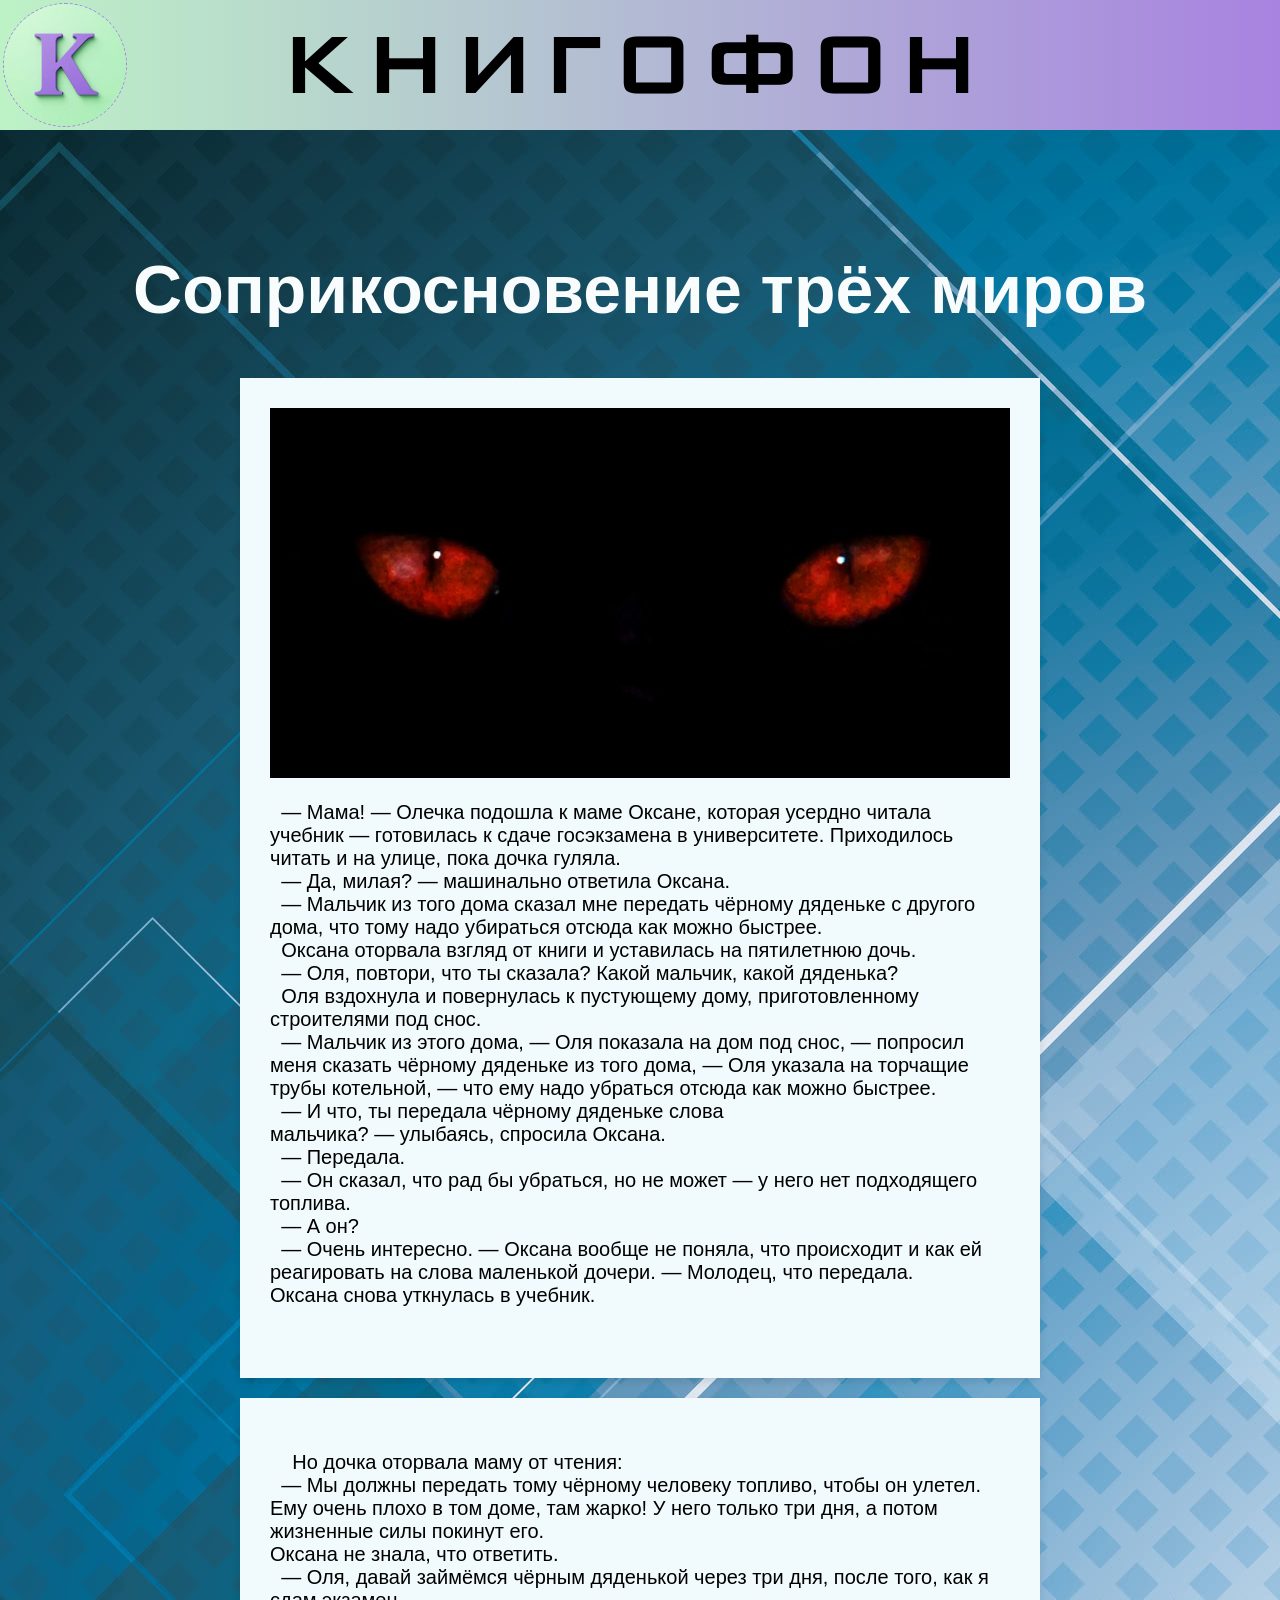
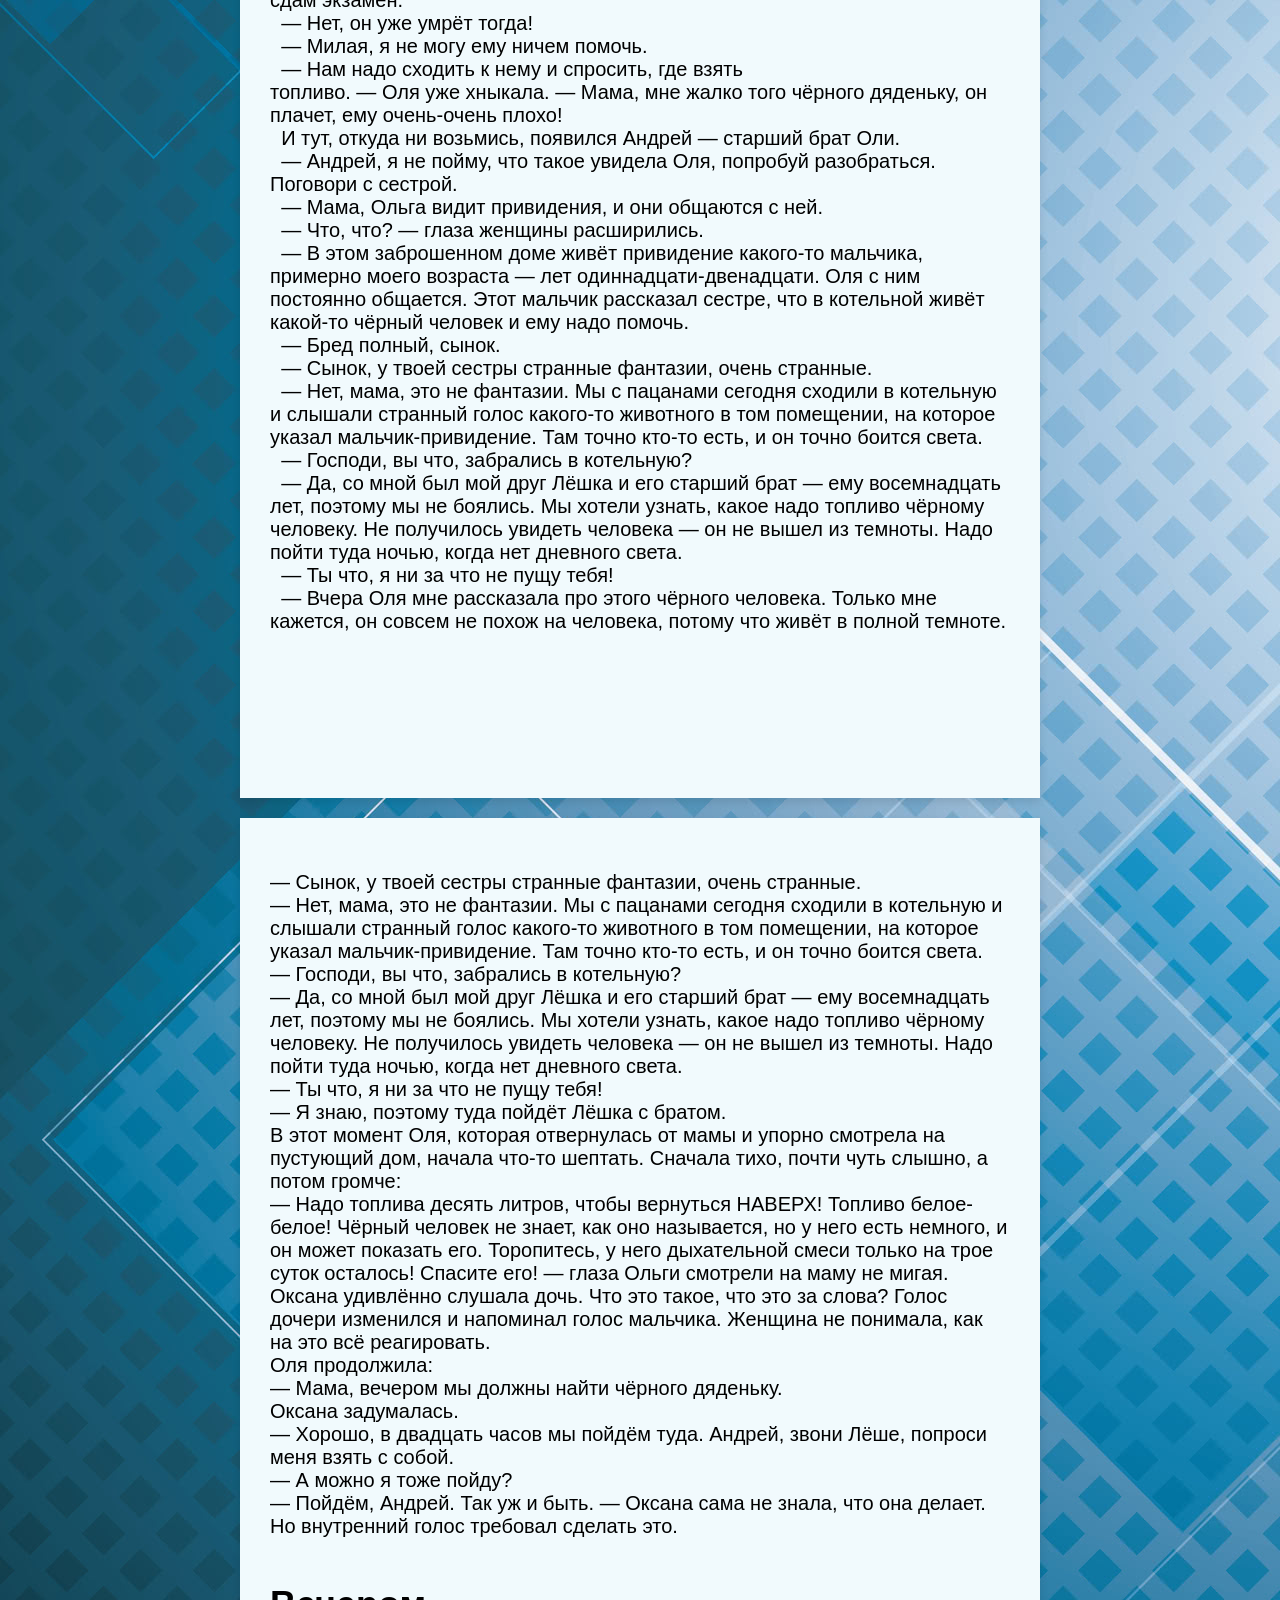
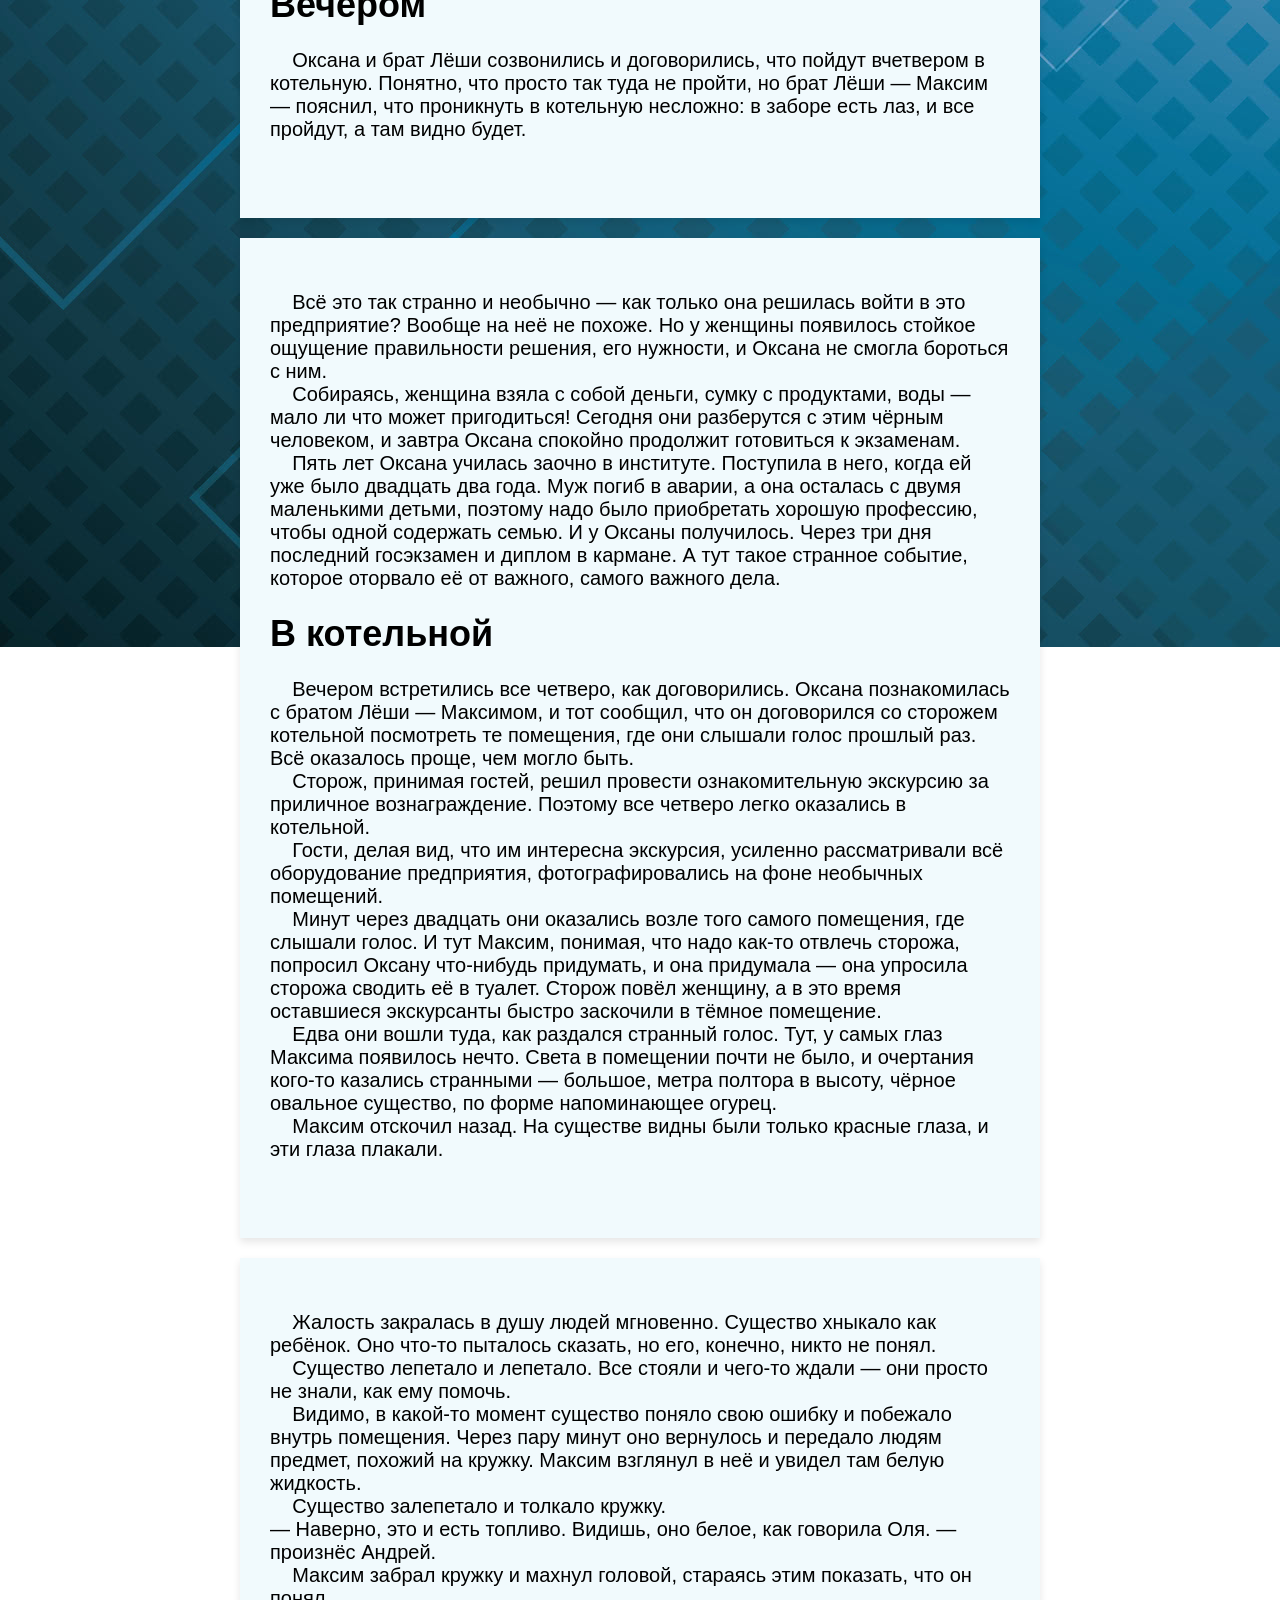
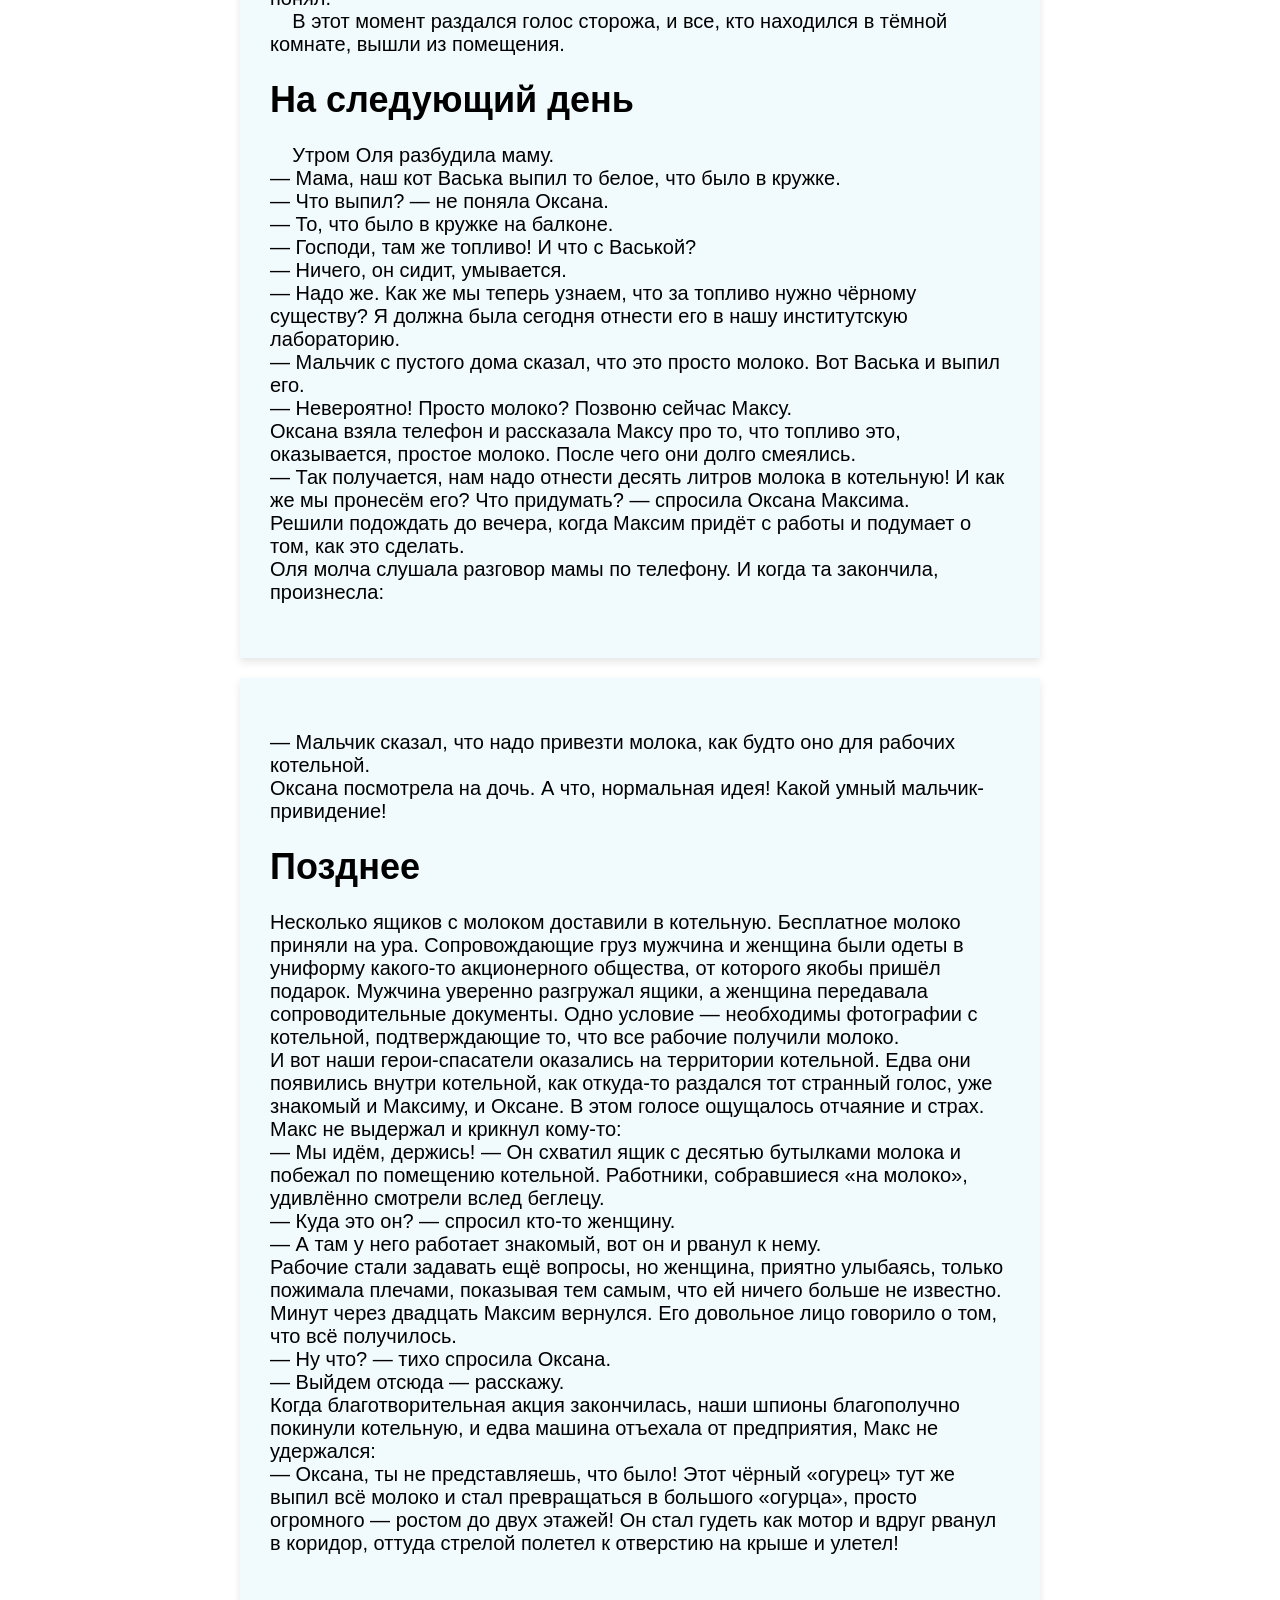
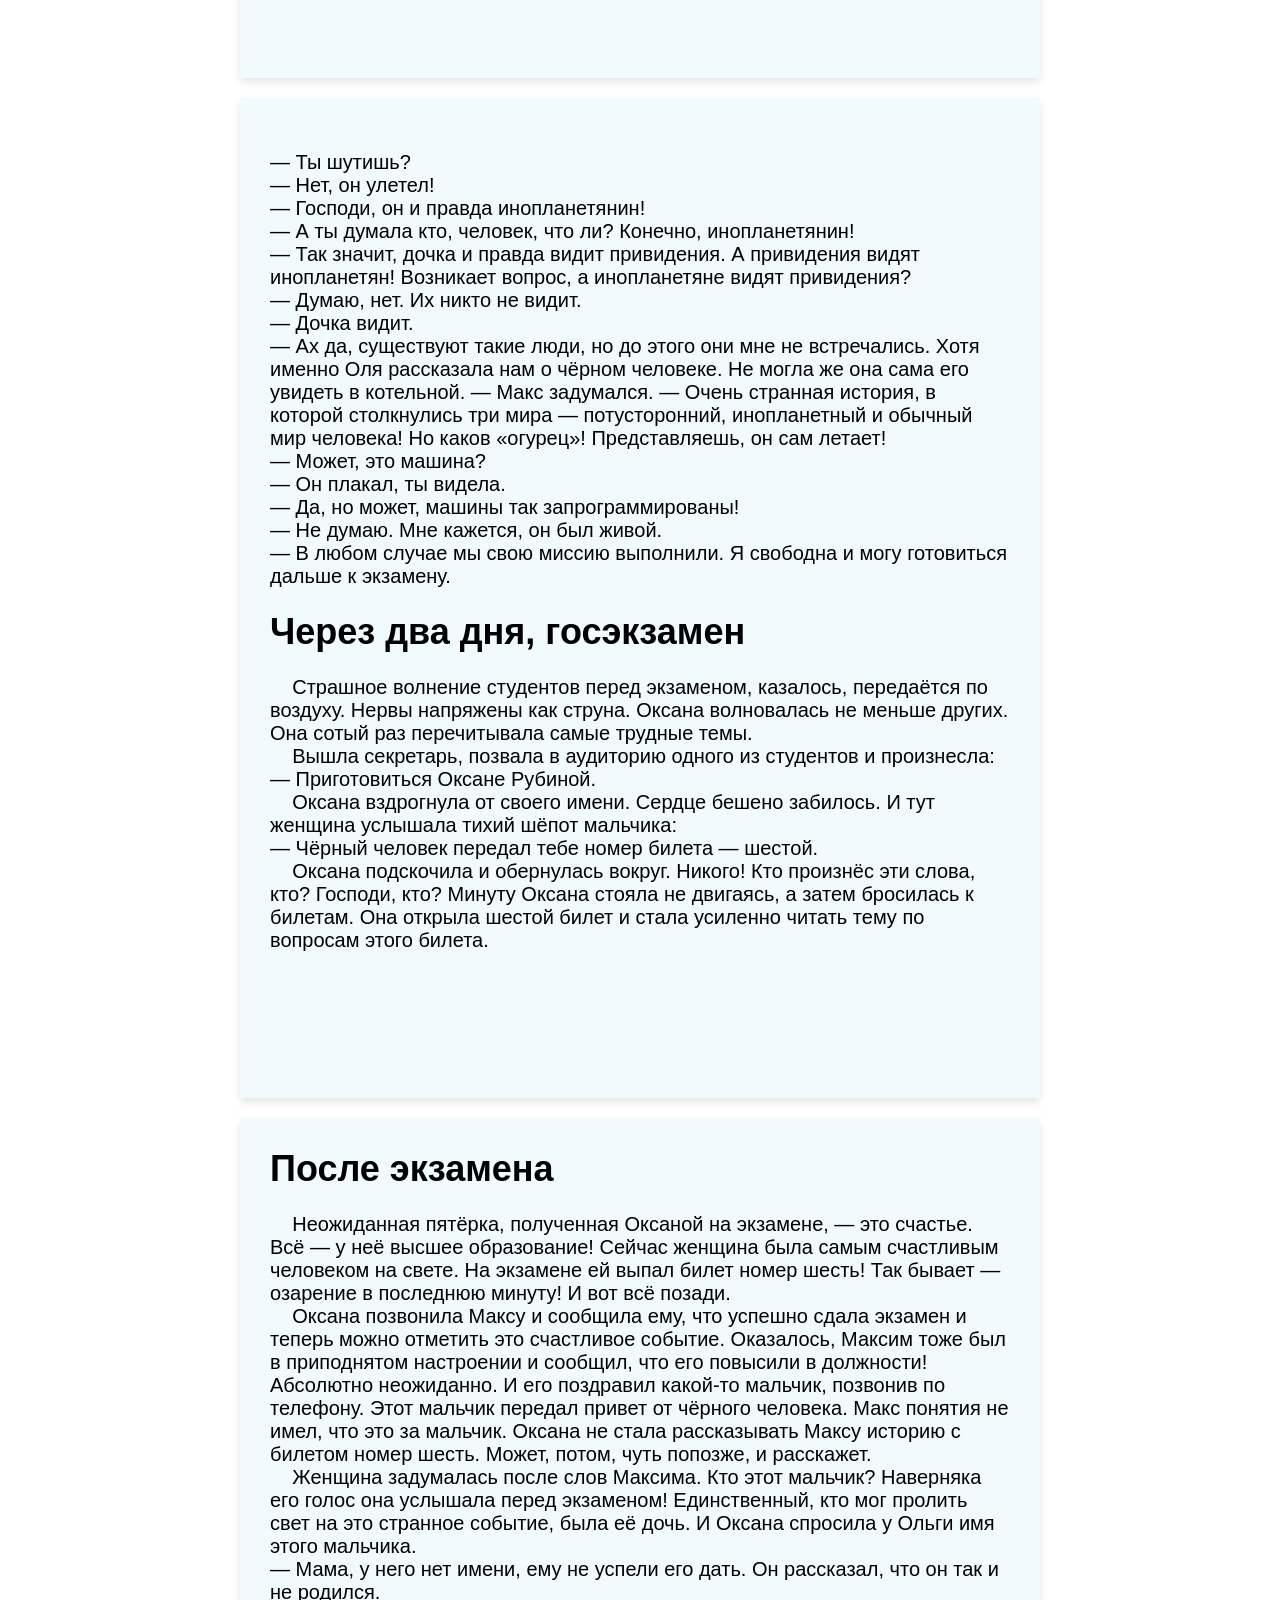
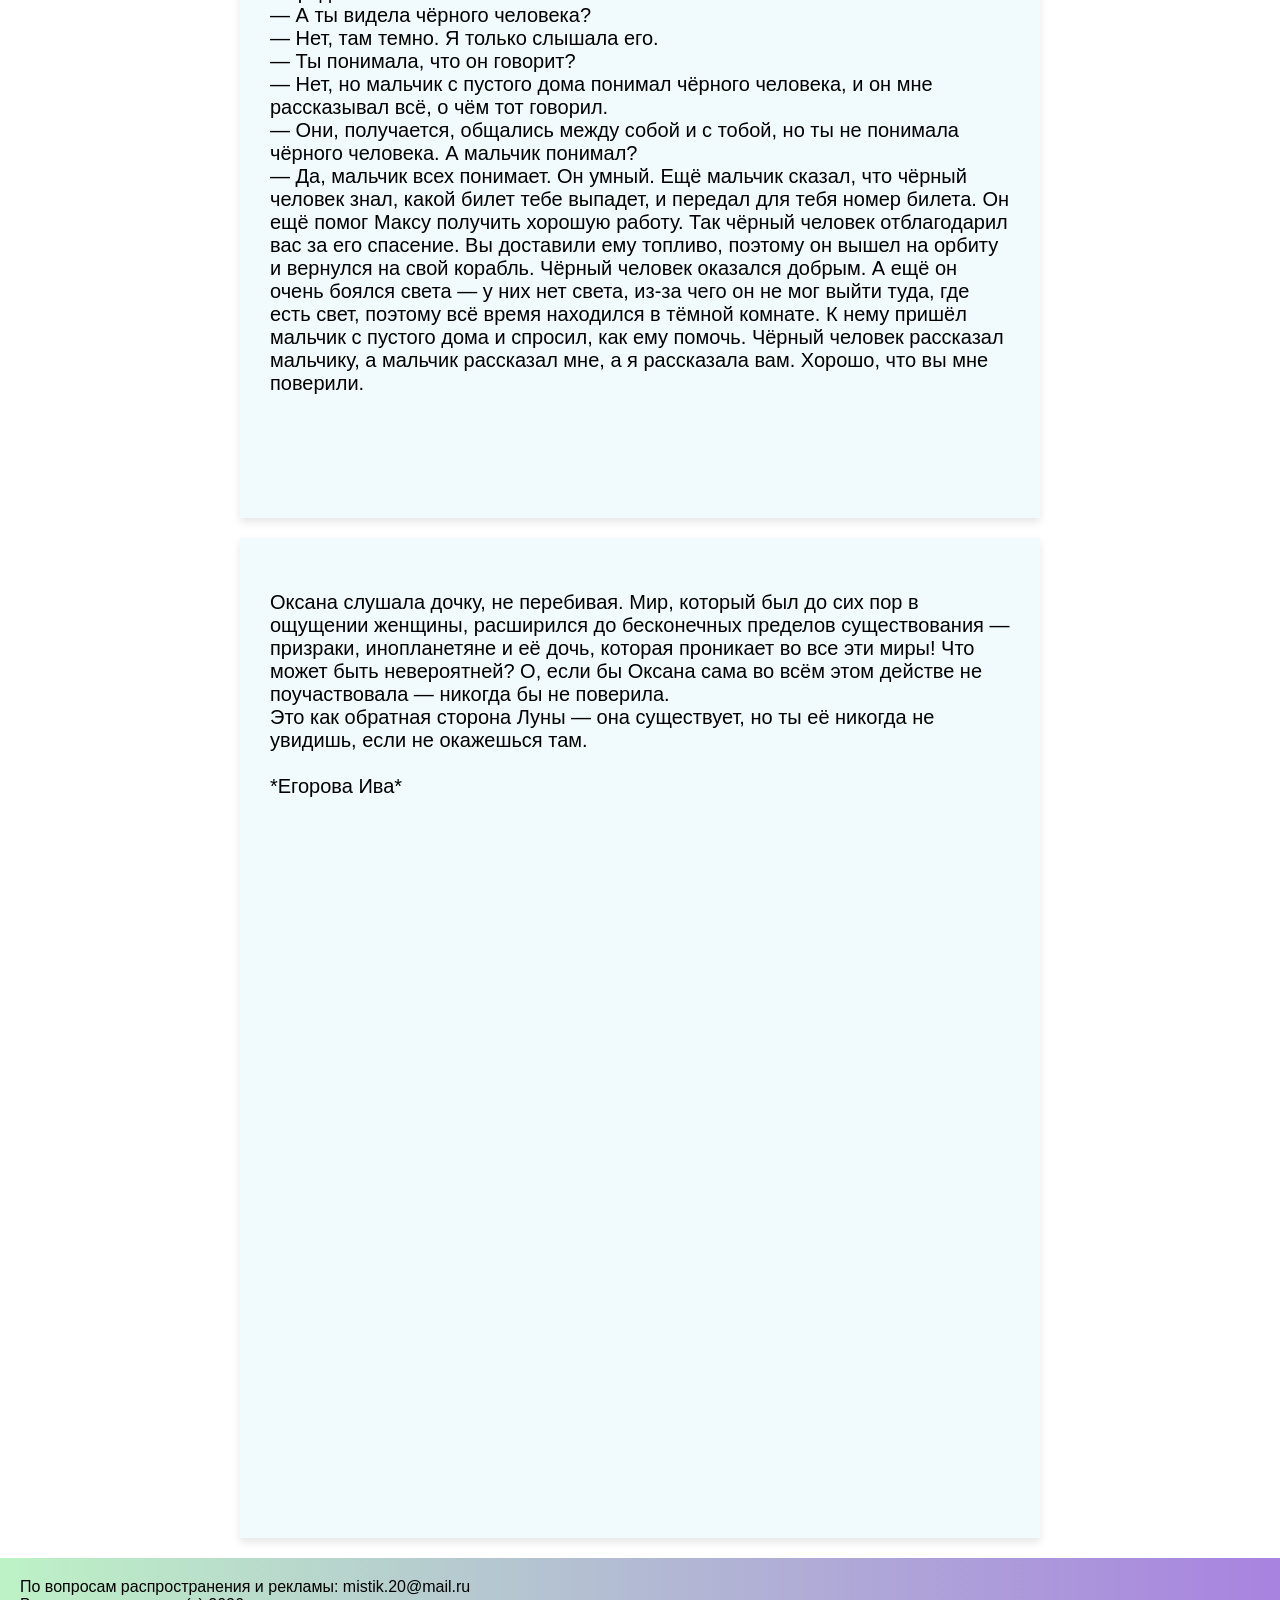
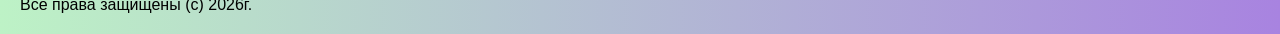
==== stolknovenie-trekh-mirov.html @ 59eca14d "Добавление рассказа тест" ====
<!doctype html>
<html lang="ru">
  <head>
    <meta charset="UTF-8" />
    <meta name="viewport" content="width=device-width, initial-scale=1.0" />
    <title>Соприкосновение трёх миров</title>
    <link rel="stylesheet" href="style.css" />
  </head>
  <body>
    <header class="header">
      <div class="container">
        <div class="header__inner">
          <img src="img/logo_k.png" alt="" class="header__inner__logo" />
          <h2 class="header__inner__h2">Книгофон</h2>
        </div>
      </div>
    </header>
    <div class="opened__book">
      <div class="container">
        <div class="opened__book__inner">
        <h2 class="quotes__header">Соприкосновение трёх миров</h2>
          <div class="opened__book__page">
                        <img src="img/eyes.jpg" alt="" />
  — Мама! — Олечка подошла к маме Оксане, которая усердно читала учебник — готовилась к сдаче госэкзамена в университете. Приходилось читать и на улице, пока дочка гуляла.
  — Да, милая? — машинально ответила Оксана.
  — Мальчик из того дома сказал мне передать чёрному дяденьке с другого дома, что тому надо убираться отсюда как можно быстрее.
  Оксана оторвала взгляд от книги и уставилась на пятилетнюю дочь.
  — Оля, повтори, что ты сказала? Какой мальчик, какой дяденька?
  Оля вздохнула и повернулась к пустующему дому, приготовленному строителями под снос.
  — Мальчик из этого дома, — Оля показала на дом под снос, — попросил меня сказать чёрному дяденьке из того дома, — Оля указала на торчащие трубы котельной, — что ему надо убраться отсюда как можно быстрее.
  — И что, ты передала чёрному дяденьке слова
мальчика? — улыбаясь, спросила Оксана.
  — Передала.
  — Он сказал, что рад бы убраться, но не может — у него нет подходящего топлива.
  — А он?
  — Очень интересно. — Оксана вообще не поняла, что происходит и как ей реагировать на слова маленькой дочери. — Молодец, что передала.
Оксана снова уткнулась в учебник.
          </div>
          <div class="opened__book__page">
    Но дочка оторвала маму от чтения:
  — Мы должны передать тому чёрному человеку топливо, чтобы он улетел. Ему очень плохо в том доме, там жарко! У него только три дня, а потом жизненные силы покинут его.
Оксана не знала, что ответить.
  — Оля, давай займёмся чёрным дяденькой через три дня, после того, как я сдам экзамен.
  — Нет, он уже умрёт тогда!
  — Милая, я не могу ему ничем помочь.
  — Нам надо сходить к нему и спросить, где взять 
топливо. — Оля уже хныкала. — Мама, мне жалко того чёрного дяденьку, он плачет, ему очень-очень плохо!
  И тут, откуда ни возьмись, появился Андрей — старший брат Оли.
  — Андрей, я не пойму, что такое увидела Оля, попробуй разобраться. Поговори с сестрой.
  — Мама, Ольга видит привидения, и они общаются с ней.
  — Что, что? — глаза женщины расширились.
  — В этом заброшенном доме живёт привидение какого-то мальчика, примерно моего возраста — лет одиннадцати-двенадцати. Оля с ним постоянно общается. Этот мальчик рассказал сестре, что в котельной живёт какой-то чёрный человек и ему надо помочь.
  — Бред полный, сынок.
  — Сынок, у твоей сестры странные фантазии, очень странные.
  — Нет, мама, это не фантазии. Мы с пацанами сегодня сходили в котельную и слышали странный голос какого-то животного в том помещении, на которое указал мальчик-привидение. Там точно кто-то есть, и он точно боится света.
  — Господи, вы что, забрались в котельную?
  — Да, со мной был мой друг Лёшка и его старший брат — ему восемнадцать лет, поэтому мы не боялись. Мы хотели узнать, какое надо топливо чёрному человеку. Не получилось увидеть человека — он не вышел из темноты. Надо пойти туда ночью, когда нет дневного света.
  — Ты что, я ни за что не пущу тебя!
  — Вчера Оля мне рассказала про этого чёрного человека. Только мне кажется, он совсем не похож на человека, потому что живёт в полной темноте.
        </div>
          <div class="opened__book__page">
— Сынок, у твоей сестры странные фантазии, очень странные.
— Нет, мама, это не фантазии. Мы с пацанами сегодня сходили в котельную и слышали странный голос какого-то животного в том помещении, на которое указал мальчик-привидение. Там точно кто-то есть, и он точно боится света.
— Господи, вы что, забрались в котельную?
— Да, со мной был мой друг Лёшка и его старший брат — ему восемнадцать лет, поэтому мы не боялись. Мы хотели узнать, какое надо топливо чёрному человеку. Не получилось увидеть человека — он не вышел из темноты. Надо пойти туда ночью, когда нет дневного света.
— Ты что, я ни за что не пущу тебя!
— Я знаю, поэтому туда пойдёт Лёшка с братом.
В этот момент Оля, которая отвернулась от мамы и упорно смотрела на пустующий дом, начала что-то шептать. Сначала тихо, почти чуть слышно, а потом громче:
— Надо топлива десять литров, чтобы вернуться НАВЕРХ! Топливо белое-белое! Чёрный человек не знает, как оно называется, но у него есть немного, и он может показать его. Торопитесь, у него дыхательной смеси только на трое суток осталось! Спасите его! — глаза Ольги смотрели на маму не мигая.
Оксана удивлённо слушала дочь. Что это такое, что это за слова? Голос дочери изменился и напоминал голос мальчика. Женщина не понимала, как на это всё реагировать.
Оля продолжила:
— Мама, вечером мы должны найти чёрного дяденьку.
Оксана задумалась.
— Хорошо, в двадцать часов мы пойдём туда. Андрей, звони Лёше, попроси меня взять с собой.
— А можно я тоже пойду?
— Пойдём, Андрей. Так уж и быть. — Оксана сама не знала, что она делает. Но внутренний голос требовал сделать это.

    <span style="font-weight: bold; font-size: 36px;">Вечером</span>
    Оксана и брат Лёши созвонились и договорились, что пойдут вчетвером в котельную. Понятно, что просто так туда не пройти, но брат Лёши — Максим — пояснил, что проникнуть в котельную несложно: в заборе есть лаз, и все пройдут, а там видно будет.
          </div>
          <div class="opened__book__page">
    Всё это так странно и необычно — как только она решилась войти в это предприятие? Вообще на неё не похоже. Но у женщины появилось стойкое ощущение правильности решения, его нужности, и Оксана не смогла бороться с ним.
    Собираясь, женщина взяла с собой деньги, сумку с продуктами, воды — мало ли что может пригодиться! Сегодня они разберутся с этим чёрным человеком, и завтра Оксана спокойно продолжит готовиться к экзаменам.
    Пять лет Оксана училась заочно в институте. Поступила в него, когда ей уже было двадцать два года. Муж погиб в аварии, а она осталась с двумя маленькими детьми, поэтому надо было приобретать хорошую профессию, чтобы одной содержать семью. И у Оксаны получилось. Через три дня последний госэкзамен и диплом в кармане. А тут такое странное событие, которое оторвало её от важного, самого важного дела.
    <span style="font-weight: bold; font-size: 36px;">В котельной</span>
    Вечером встретились все четверо, как договорились. Оксана познакомилась с братом Лёши — Максимом, и тот сообщил, что он договорился со сторожем котельной посмотреть те помещения, где они слышали голос прошлый раз. Всё оказалось проще, чем могло быть.
    Сторож, принимая гостей, решил провести ознакомительную экскурсию за приличное вознаграждение. Поэтому все четверо легко оказались в котельной.
    Гости, делая вид, что им интересна экскурсия, усиленно рассматривали всё оборудование предприятия, фотографировались на фоне необычных помещений.
    Минут через двадцать они оказались возле того самого помещения, где слышали голос. И тут Максим, понимая, что надо как-то отвлечь сторожа, попросил Оксану что-нибудь придумать, и она придумала — она упросила сторожа сводить её в туалет. Сторож повёл женщину, а в это время оставшиеся экскурсанты быстро заскочили в тёмное помещение.
    Едва они вошли туда, как раздался странный голос. Тут, у самых глаз Максима появилось нечто. Света в помещении почти не было, и очертания кого-то казались странными — большое, метра полтора в высоту, чёрное овальное существо, по форме напоминающее огурец.        
    Максим отскочил назад. На существе видны были только красные глаза, и эти глаза плакали.
        </div>
          <div class="opened__book__page">
    Жалость закралась в душу людей мгновенно. Существо хныкало как ребёнок. Оно что-то пыталось сказать, но его, конечно, никто не понял.
    Существо лепетало и лепетало. Все стояли и чего-то ждали — они просто не знали, как ему помочь.
    Видимо, в какой-то момент существо поняло свою ошибку и побежало внутрь помещения. Через пару минут оно вернулось и передало людям предмет, похожий на кружку. Максим взглянул в неё и увидел там белую жидкость.
    Существо залепетало и толкало кружку.
— Наверно, это и есть топливо. Видишь, оно белое, как говорила Оля. — произнёс Андрей.
    Максим забрал кружку и махнул головой, стараясь этим показать, что он понял.
    В этот момент раздался голос сторожа, и все, кто находился в тёмной комнате, вышли из помещения.
    <span style="font-weight: bold; font-size: 36px;">На следующий день</span>
    Утром Оля разбудила маму.
— Мама, наш кот Васька выпил то белое, что было в кружке.
— Что выпил? — не поняла Оксана.
— То, что было в кружке на балконе.
— Господи, там же топливо! И что с Васькой?
— Ничего, он сидит, умывается.
— Надо же. Как же мы теперь узнаем, что за топливо нужно чёрному существу? Я должна была сегодня отнести его в нашу институтскую лабораторию.
— Мальчик с пустого дома сказал, что это просто молоко. Вот Васька и выпил его.
— Невероятно! Просто молоко? Позвоню сейчас Максу.
Оксана взяла телефон и рассказала Максу про то, что топливо это, оказывается, простое молоко. После чего они долго смеялись.
— Так получается, нам надо отнести десять литров молока в котельную! И как же мы пронесём его? Что придумать? — спросила Оксана Максима.
Решили подождать до вечера, когда Максим придёт с работы и подумает о том, как это сделать.
Оля молча слушала разговор мамы по телефону. И когда та закончила, произнесла:
          </div>
          <div class="opened__book__page">
— Мальчик сказал, что надо привезти молока, как будто оно для рабочих котельной.
Оксана посмотрела на дочь. А что, нормальная идея! Какой умный мальчик-привидение!
    <span style="font-weight: bold; font-size: 36px;">Позднее</span>
Несколько ящиков с молоком доставили в котельную. Бесплатное молоко приняли на ура. Сопровождающие груз мужчина и женщина были одеты в униформу какого-то акционерного общества, от которого якобы пришёл подарок. Мужчина уверенно разгружал ящики, а женщина передавала сопроводительные документы. Одно условие — необходимы фотографии с котельной, подтверждающие то, что все рабочие получили молоко.
И вот наши герои-спасатели оказались на территории котельной. Едва они появились внутри котельной, как откуда-то раздался тот странный голос, уже знакомый и Максиму, и Оксане. В этом голосе ощущалось отчаяние и страх.
Макс не выдержал и крикнул кому-то:
— Мы идём, держись! — Он схватил ящик с десятью бутылками молока и побежал по помещению котельной. Работники, собравшиеся «на молоко», удивлённо смотрели вслед беглецу.
— Куда это он? — спросил кто-то женщину.
— А там у него работает знакомый, вот он и рванул к нему.
Рабочие стали задавать ещё вопросы, но женщина, приятно улыбаясь, только пожимала плечами, показывая тем самым, что ей ничего больше не известно.
Минут через двадцать Максим вернулся. Его довольное лицо говорило о том, что всё получилось.
— Ну что? — тихо спросила Оксана.
— Выйдем отсюда — расскажу.
Когда благотворительная акция закончилась, наши шпионы благополучно покинули котельную, и едва машина отъехала от предприятия, Макс не удержался:
— Оксана, ты не представляешь, что было! Этот чёрный «огурец» тут же выпил всё молоко и стал превращаться в большого «огурца», просто огромного — ростом до двух этажей! Он стал гудеть как мотор и вдруг рванул в коридор, оттуда стрелой полетел к отверстию на крыше и улетел!
          </div>
          <div class="opened__book__page">
— Ты шутишь?
— Нет, он улетел!
— Господи, он и правда инопланетянин!
— А ты думала кто, человек, что ли? Конечно, инопланетянин!
— Так значит, дочка и правда видит привидения. А привидения видят инопланетян! Возникает вопрос, а инопланетяне видят привидения?
— Думаю, нет. Их никто не видит.
— Дочка видит.
— Ах да, существуют такие люди, но до этого они мне не встречались. Хотя именно Оля рассказала нам о чёрном человеке. Не могла же она сама его увидеть в котельной. — Макс задумался. — Очень странная история, в которой столкнулись три мира — потусторонний, инопланетный и обычный мир человека! Но каков «огурец»! Представляешь, он сам летает!
— Может, это машина?
— Он плакал, ты видела.
— Да, но может, машины так запрограммированы!
— Не думаю. Мне кажется, он был живой.
— В любом случае мы свою миссию выполнили. Я свободна и могу готовиться дальше к экзамену.
    <span style="font-weight: bold; font-size: 36px;">Через два дня, госэкзамен</span>
    Страшное волнение студентов перед экзаменом, казалось, передаётся по воздуху. Нервы напряжены как струна. Оксана волновалась не меньше других. Она сотый раз перечитывала самые трудные темы.
    Вышла секретарь, позвала в аудиторию одного из студентов и произнесла:
— Приготовиться Оксане Рубиной.
    Оксана вздрогнула от своего имени. Сердце бешено забилось. И тут женщина услышала тихий шёпот мальчика:
— Чёрный человек передал тебе номер билета — шестой.
    Оксана подскочила и обернулась вокруг. Никого! Кто произнёс эти слова, кто? Господи, кто? Минуту Оксана стояла не двигаясь, а затем бросилась к билетам. Она открыла шестой билет и стала усиленно читать тему по вопросам этого билета.
          </div>
          <div class="opened__book__page">
<span style="font-weight: bold; font-size: 36px;">После экзамена</span>
    Неожиданная пятёрка, полученная Оксаной на экзамене, — это счастье. Всё — у неё высшее образование! Сейчас женщина была самым счастливым человеком на свете. На экзамене ей выпал билет номер шесть! Так бывает — озарение в последнюю минуту! И вот всё позади.
    Оксана позвонила Максу и сообщила ему, что успешно сдала экзамен и теперь можно отметить это счастливое событие. Оказалось, Максим тоже был в приподнятом настроении и сообщил, что его повысили в должности! Абсолютно неожиданно. И его поздравил какой-то мальчик, позвонив по телефону. Этот мальчик передал привет от чёрного человека. Макс понятия не имел, что это за мальчик. Оксана не стала рассказывать Максу историю с билетом номер шесть. Может, потом, чуть попозже, и расскажет.
    Женщина задумалась после слов Максима. Кто этот мальчик? Наверняка его голос она услышала перед экзаменом! Единственный, кто мог пролить свет на это странное событие, была её дочь. И Оксана спросила у Ольги имя этого мальчика.
— Мама, у него нет имени, ему не успели его дать. Он рассказал, что он так и не родился.
— А ты видела чёрного человека?
— Нет, там темно. Я только слышала его.
— Ты понимала, что он говорит?
— Нет, но мальчик с пустого дома понимал чёрного человека, и он мне рассказывал всё, о чём тот говорил.
— Они, получается, общались между собой и с тобой, но ты не понимала чёрного человека. А мальчик понимал?
— Да, мальчик всех понимает. Он умный. Ещё мальчик сказал, что чёрный человек знал, какой билет тебе выпадет, и передал для тебя номер билета. Он ещё помог Максу получить хорошую работу. Так чёрный человек отблагодарил вас за его спасение. Вы доставили ему топливо, поэтому он вышел на орбиту и вернулся на свой корабль. Чёрный человек оказался добрым. А ещё он очень боялся света — у них нет света, из-за чего он не мог выйти туда, где есть свет, поэтому всё время находился в тёмной комнате. К нему пришёл мальчик с пустого дома и спросил, как ему помочь. Чёрный человек рассказал мальчику, а мальчик рассказал мне, а я рассказала вам. Хорошо, что вы мне поверили.
          </div>
          <div class="opened__book__page">
Оксана слушала дочку, не перебивая. Мир, который был до сих пор в ощущении женщины, расширился до бесконечных пределов существования — призраки, инопланетяне и её дочь, которая проникает во все эти миры! Что может быть невероятней? О, если бы Оксана сама во всём этом действе не поучаствовала — никогда бы не поверила.
Это как обратная сторона Луны — она существует, но ты её никогда не увидишь, если не окажешься там.

*Егорова Ива*
          </div>
        </div>
      </div>
    </div>
    <footer class="footer">
      <div class="container">
        <div class="footer__inner">
          <p class="footer__p">По вопросам распространения и рекламы: mistik.20@mail.ru</p>
          <p class="footer__p">Все права защищены (c) 2026г.</p>
        </div>
      </div>
    </footer>
  </body>
</html>
---- style.css ----
* {
    box-sizing: border-box;
}
body, p, h1, h2, h3 {
    margin: 0;
}
@font-face {
    font-family: Huninn;
    src: url(fonts/Huninn-Regular.ttf);
}
@font-face {
    font-family: CBrush;
    src: url(fonts/CorrectionBrush.otf)
}
@font-face {
    font-family: Sciencegot;
    src: url(fonts/ScienceGothic-Medium.ttf);
    font-weight: normal;
}
@font-face {
    font-family: Sciencegot;
    src: url(fonts/ScienceGothic-Bold.ttf);
    font-weight: bold;
}
body {
    background-image: url(img/body_background.jpg);
    background-attachment: fixed;
    background-repeat: no-repeat;

}
:root {
    --white_color: #f1fafd;
    --text_color: rgb(54, 33, 33);
    --background_color: rgb(245,245, 245);
    --accent_green: #bdf2c6;
    --accent_violet: #a883e0;
    --accent_violet2: #d5c0f5;
}
.container {
    margin: 0 auto;
    width: 100%;
    max-width: 1300px;
}
.header__inner {
    background: linear-gradient(to right, var(--accent_green), var(--accent_violet));
    display: flex;
    align-items: center;
    height: 130px;
    margin-bottom: 60px;
    padding: 3px;
}
.header__inner::after {
    content: "";
    display: block;
    width: 128px; 
}
.header__inner img {
    height: 100%;
    border-radius: 50%;
    border: 1px dashed var(--accent_violet);
}
.header__inner__logo {
    padding: 0;
}
.header__inner__h2 {
    font-family: Sciencegot;
    text-transform: uppercase;
    font-size: 80px;
    font-weight: normal;
    letter-spacing: 15px;
    margin: 0 auto;
}
.header__main {
    background-color: var(--white_color);
    display: grid;
    grid-template-columns: 1fr 1fr; 
    grid-template-rows: 1fr 1fr;
    grid-template-areas:
        "top top" 
        "left right";
    gap: 20px;
    padding: 20px;
}
h1 {
    color: var(--text_color);
    font-size: 45px;
    font-weight: bold;
    font-family: Sciencegot, sans-serif, sans-serif;
    grid-area: top;
    margin: 0 auto;
    text-align: center;
    max-width: 900px;
}
.header__main__left {
    display: flex;
    flex-direction: column;
    text-align: left;
    padding: 10px;
    justify-content: space-around;
    gap: 10px;
}
.header__main__left-p {
    display: flex;   
    justify-content: left; 
    padding-left: 10px;
    align-items: center;
    width: 100%;
    height: 60px;
    background-color: var(--accent_violet2);
    font-size: 24px;
    font-family: Sciencegot, "Helvetica Neue", Helvetica, sans-serif;

    color: var(--text_color);
    border-radius: 10px;
}
.header__main__right {
    display: flex;
    flex-direction: column;
    align-items: center;
    justify-content: space-around;
    text-align: center;
    gap: 10px;
    padding: 10px;
}
.header__main__right-a {
    display: flex;   
    justify-content: center; 
    align-items: center;
    width: 100%;
    height: 60px;
    background-color: var(--accent_green);
    font-size: 24px;
    font-family: Sciencegot, "Helvetica Neue", Helvetica, sans-serif;
    text-decoration: none;
    color: var(--text_color);
    border-radius: 10px;
}
.header__main__right-a:hover {
    scale: 1.02;
}
/*  */
.quotes__header {
    padding: 60px 20px 20px 20px;
    font-family: huninn, sans-serif;
    font-size: 50px;
    color: rgb(249, 252, 252);
}
.quotes__inner {
    display: flex;
    justify-content: space-between;
}
.quotes__inner:last-child {
    border: none;
    padding-bottom: 60px;
}
.quotes__inner__item img {
    display: block;
    margin: 0 auto;
    margin-bottom: 20px;
    box-shadow: 0 4px 8px rgba(0, 0, 0, 0.3);
}
.quotes__inner__item {
    display: flex;
    flex-direction: column;
    max-width: 620px;
    box-shadow: 0 4px 8px rgba(0, 0, 0, 0.1);
    padding: 10px;
    background-color: var(--white_color);
    white-space: pre-wrap;
    word-wrap: break-word;
    font-family: huninn, sans-serif;
    font-size: 20px;
}
.qoute__p {
    margin-bottom: 20px;
    padding-left: 5px;
    font-family: huninn, sans-serif;
    font-size: 25px;
}
/*  */
.footer__inner {
    padding: 20px;
    background: linear-gradient(to right,var(--accent_green), var(--accent_violet));
}
.footer__p {
    font-family: huninn, sans-serif;
}
/*  */
.opened__book {
}
.opened__book__inner {
    margin: 0 auto;
    display: flex;
    flex-direction: column;

}
.opened__book__inner h2 {
    margin: 0 auto;
    margin-bottom: 30px;
    font-size: 68px;
    align-self: center;
}
.opened__book__page {
    margin: 0 auto;
    margin-bottom: 20px;
    display: flex;
    flex-direction: column;
    width: 100%;
    max-width: 800px;
    height: 1000px;
    box-shadow: 0 4px 8px rgba(0, 0, 0, 0.1);
    padding: 30px;
    background-color: var(--white_color);
    white-space: pre-wrap;
    word-wrap: break-word;
    font-family: huninn, sans-serif;
    font-size: 20px;

}
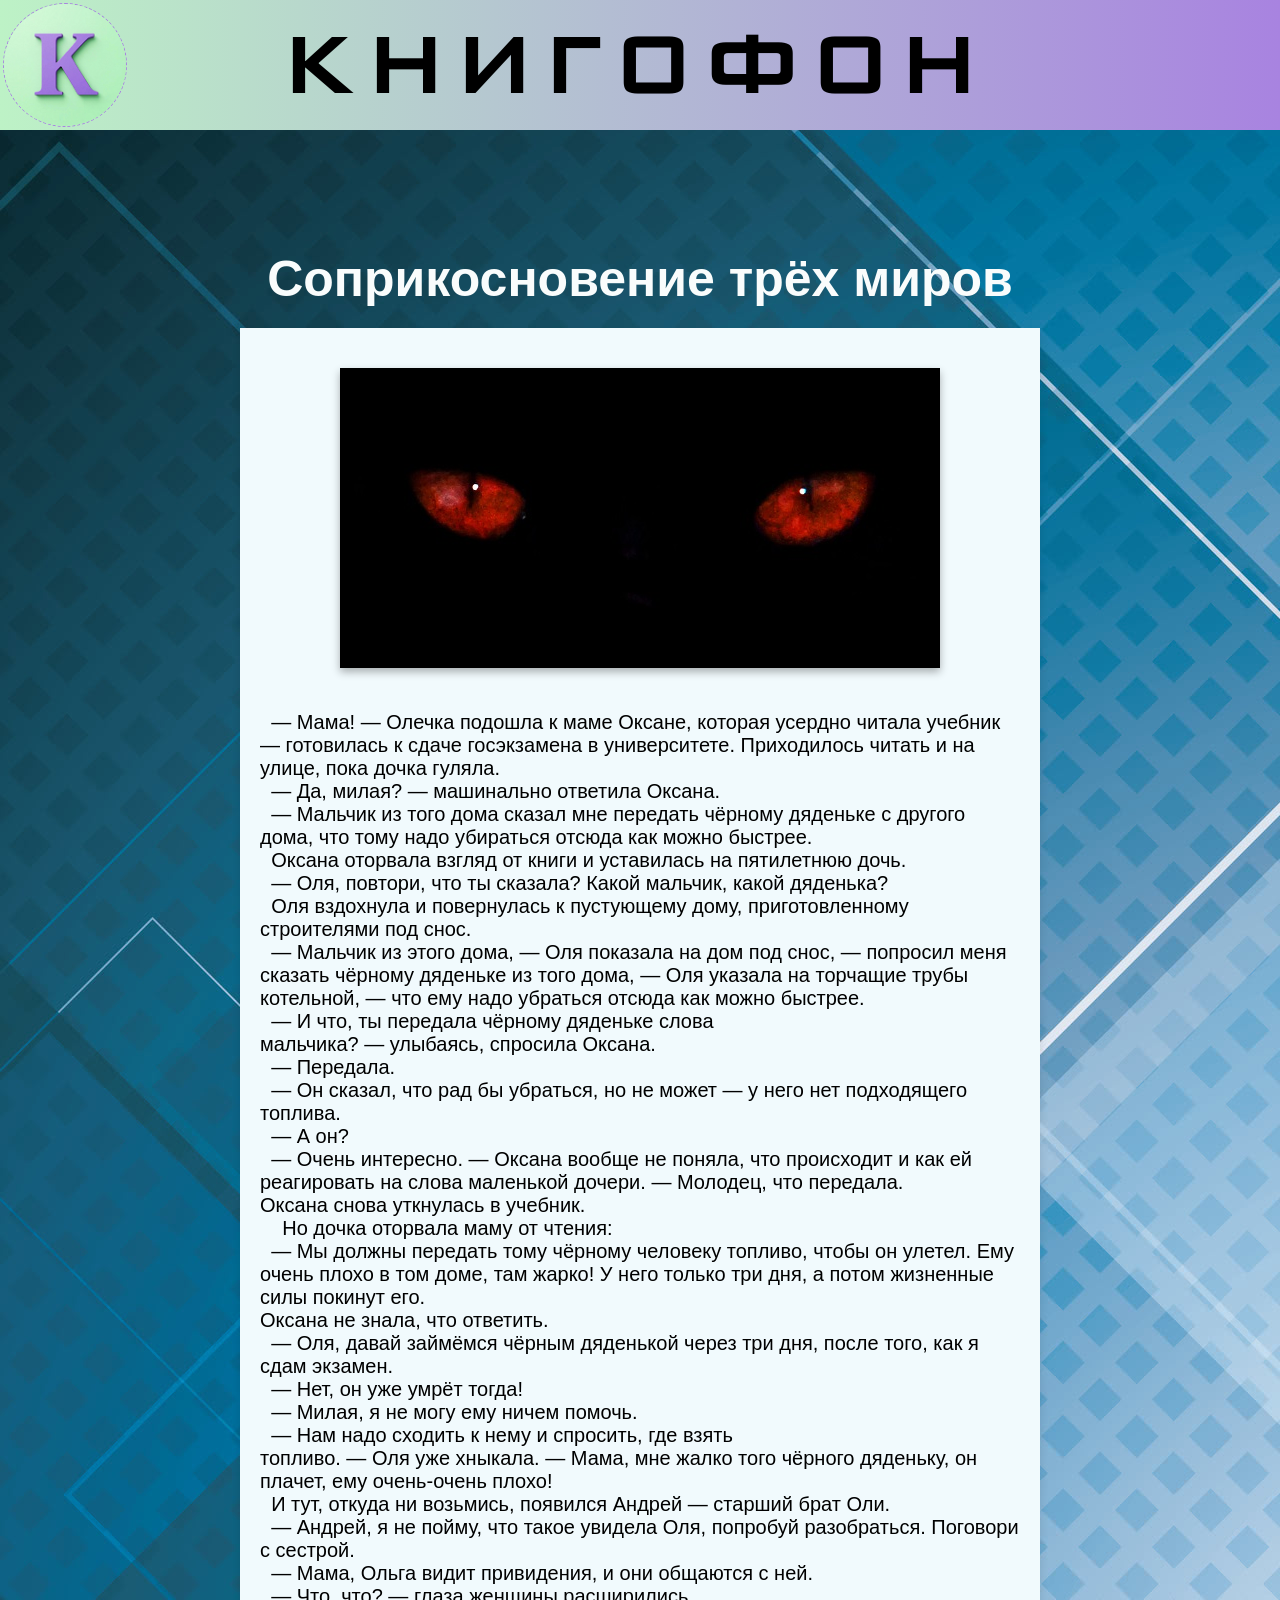
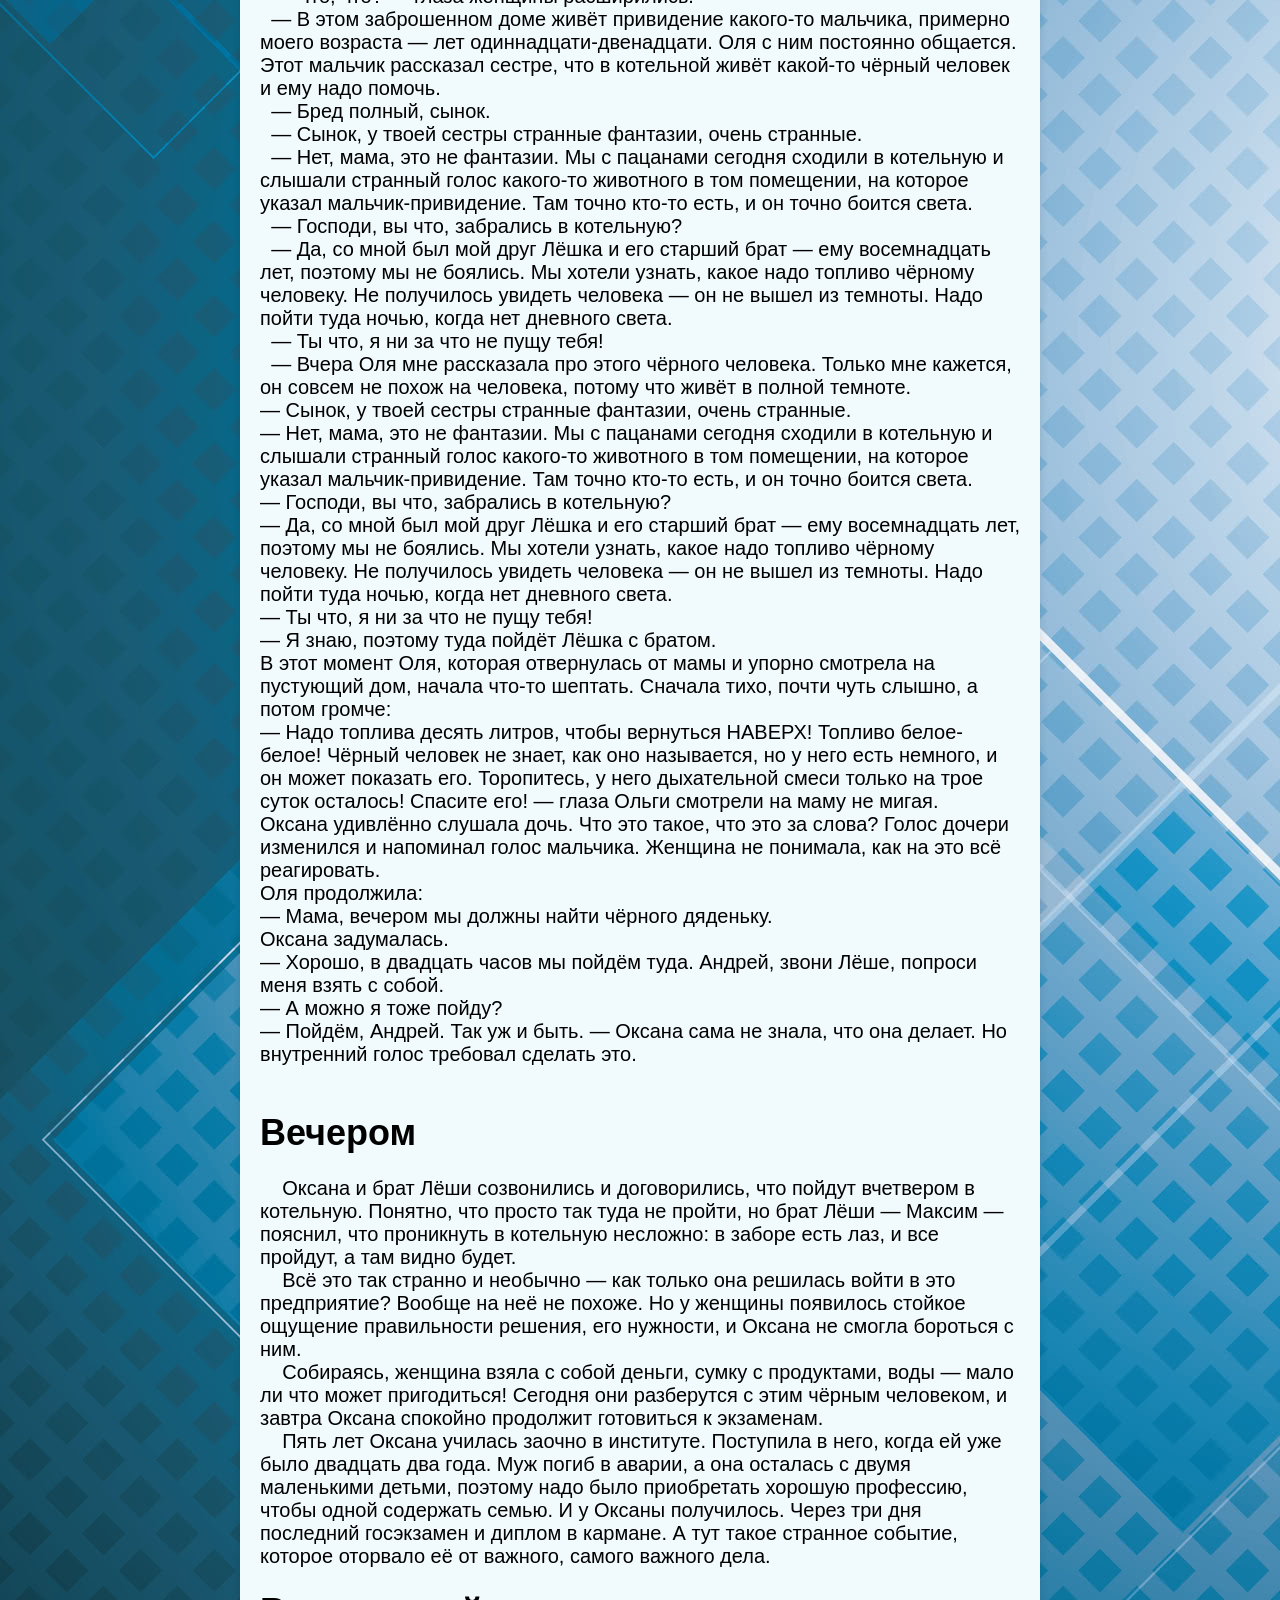
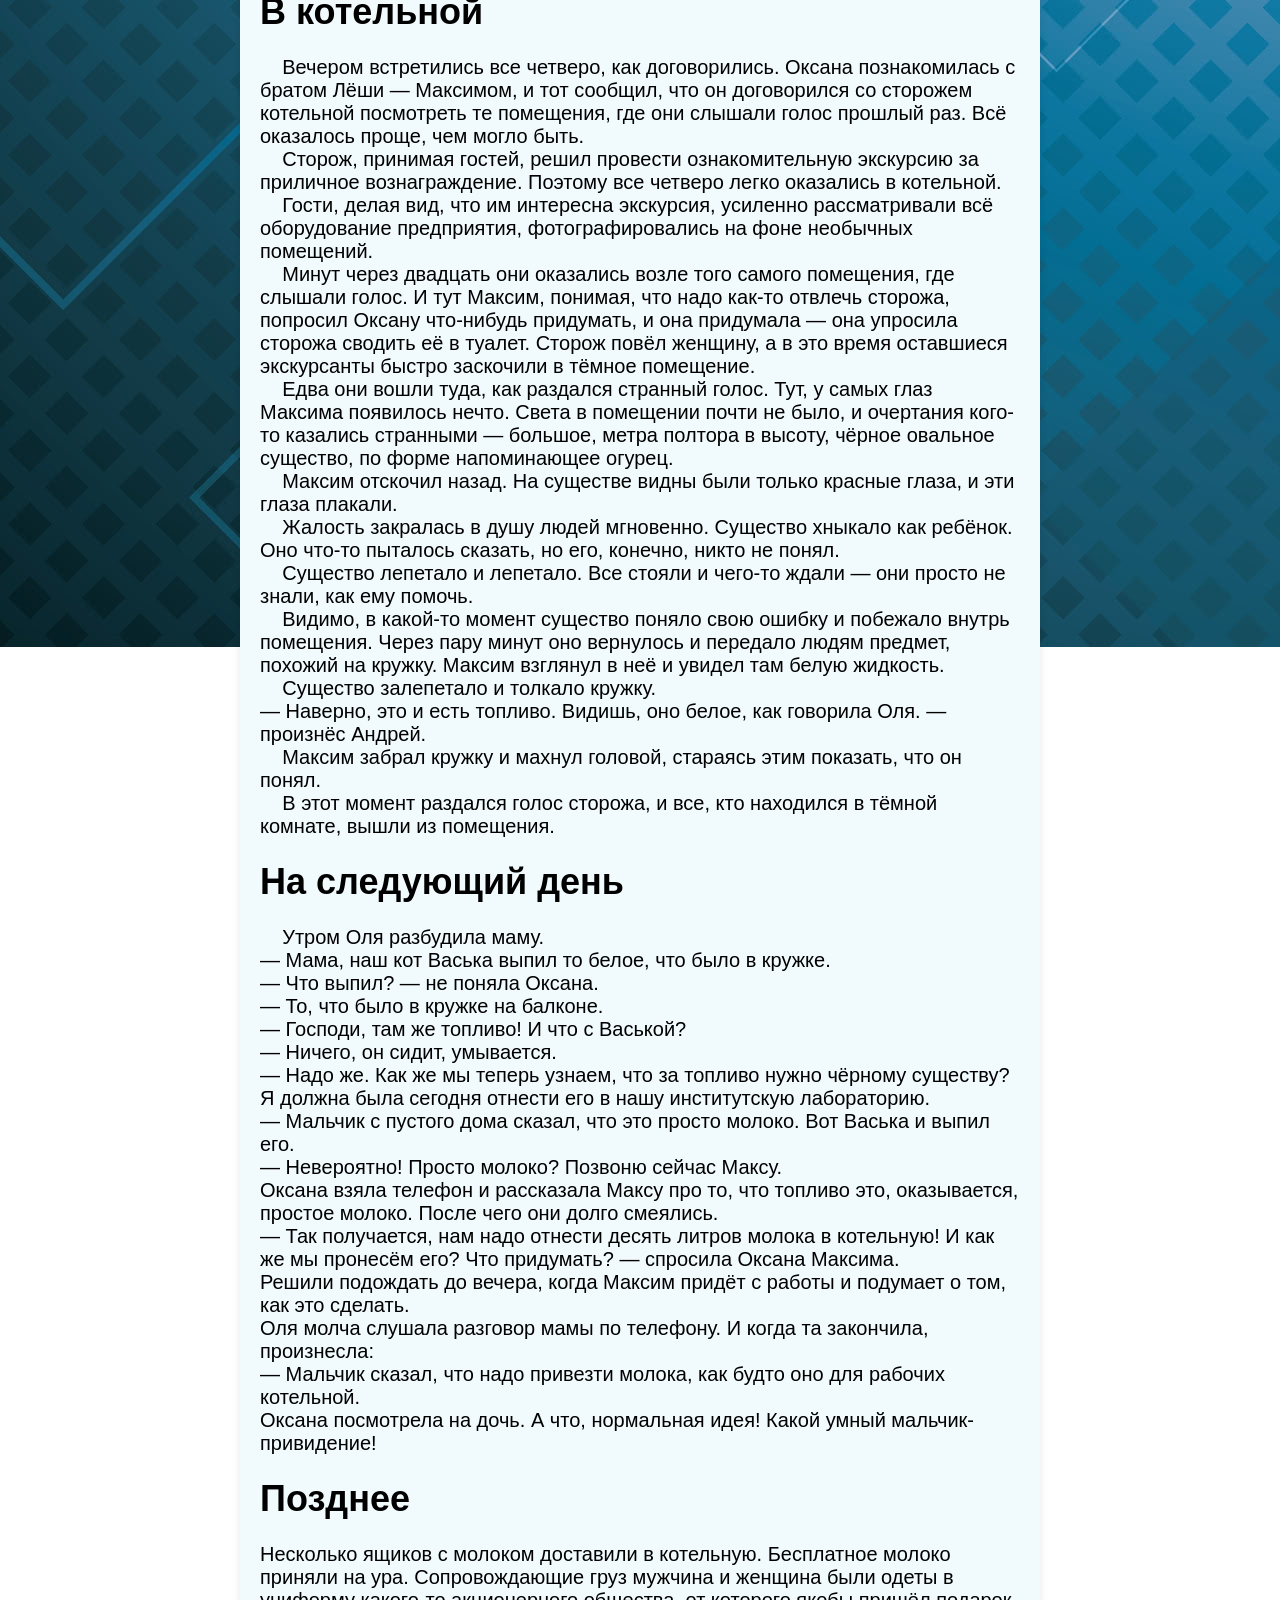
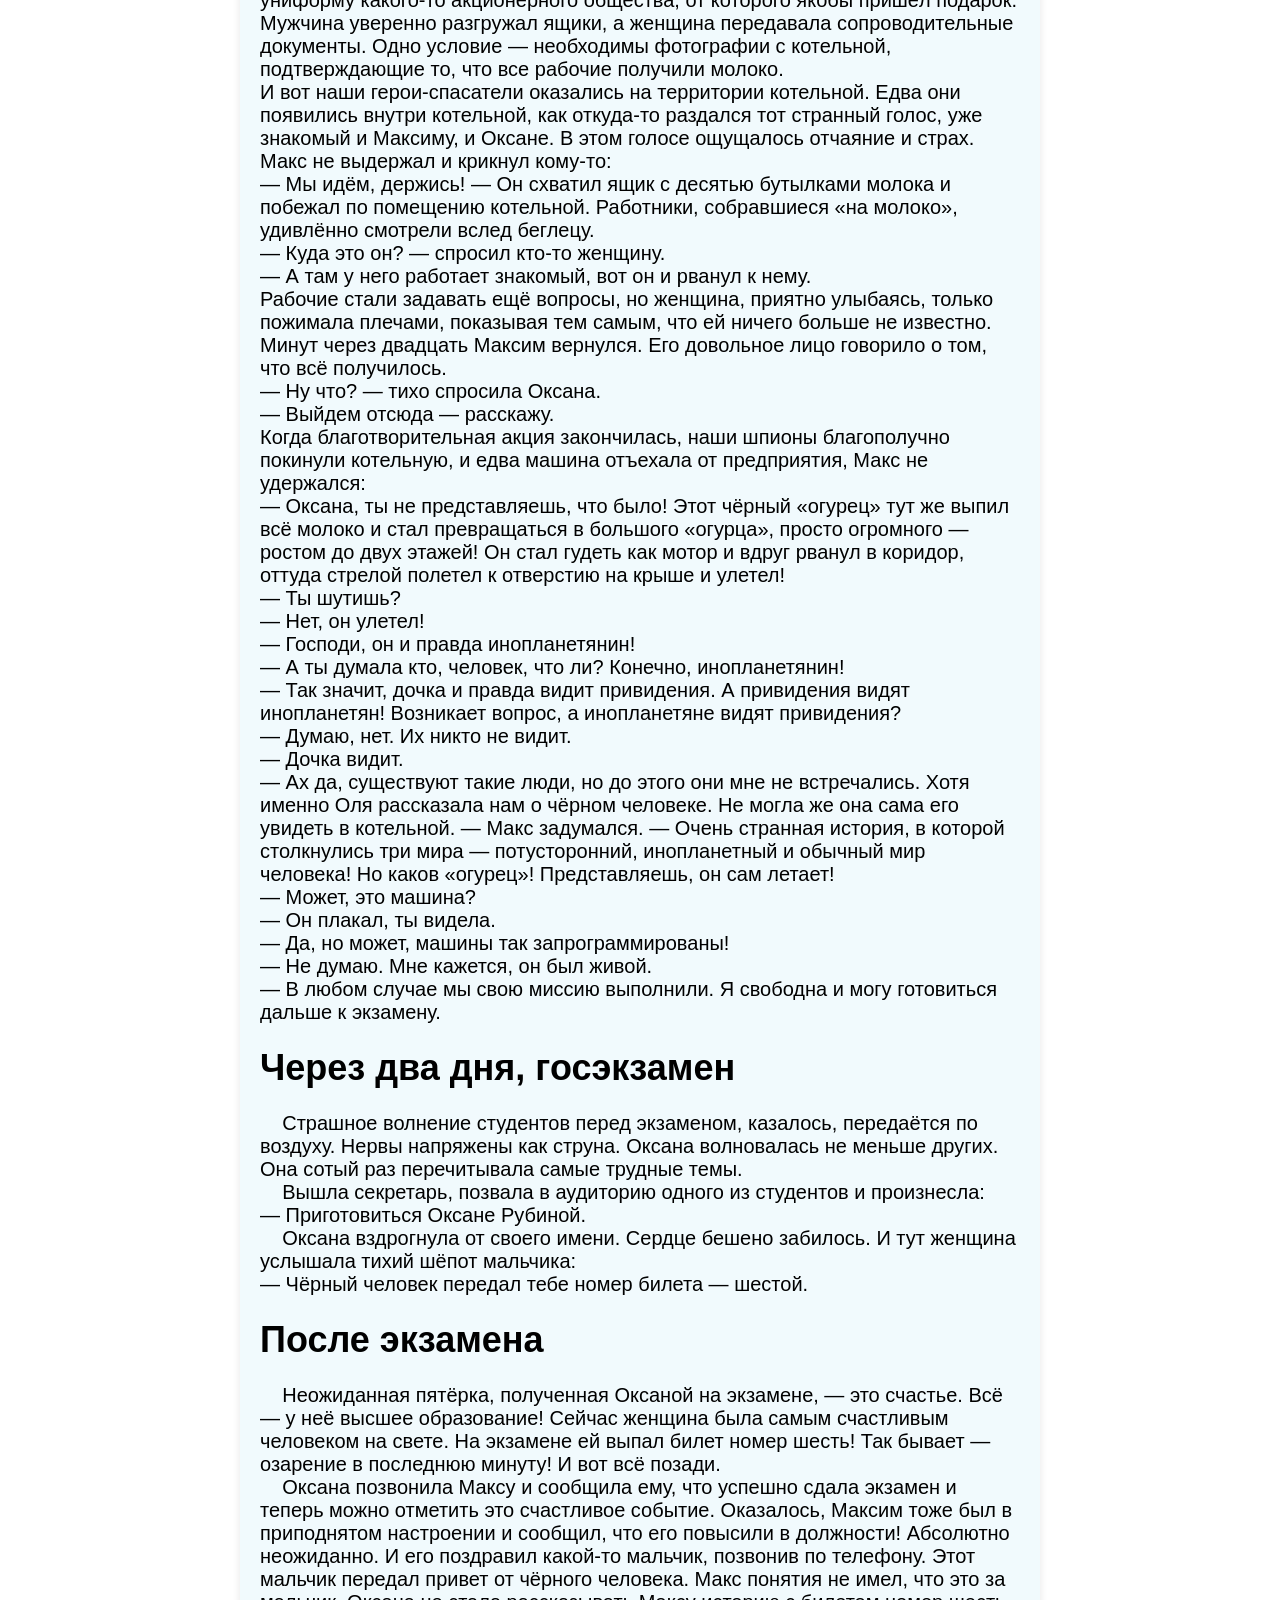
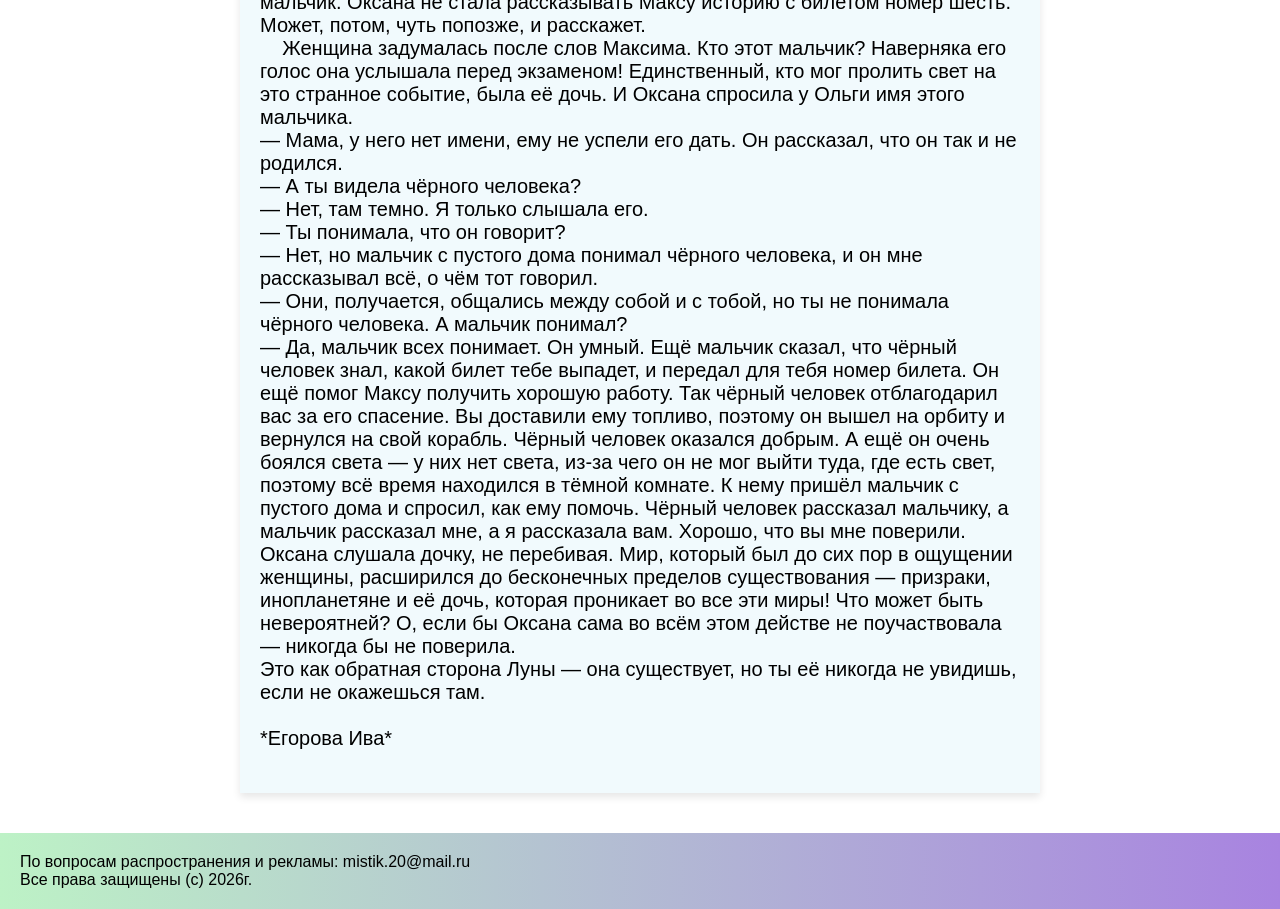
==== commit 3f074ca8: "Добавлены медиа-запросы" ====
--- a/stolknovenie-trekh-mirov.html
+++ b/stolknovenie-trekh-mirov.html
@@ -5,6 +5,7 @@
     <meta name="viewport" content="width=device-width, initial-scale=1.0" />
     <title>Соприкосновение трёх миров</title>
     <link rel="stylesheet" href="style.css" />
+    <link rel="stylesheet" href="media.css" />
   </head>
   <body>
     <header class="header">
@@ -19,8 +20,8 @@
       <div class="container">
         <div class="opened__book__inner">
         <h2 class="quotes__header">Соприкосновение трёх миров</h2>
-          <div class="opened__book__page">
-                        <img src="img/eyes.jpg" alt="" />
+          <div class="quotes__inner__item">
+              <img src="img/eyes.jpg" alt="" />
   — Мама! — Олечка подошла к маме Оксане, которая усердно читала учебник — готовилась к сдаче госэкзамена в университете. Приходилось читать и на улице, пока дочка гуляла.
   — Да, милая? — машинально ответила Оксана.
   — Мальчик из того дома сказал мне передать чёрному дяденьке с другого дома, что тому надо убираться отсюда как можно быстрее.
@@ -35,8 +36,6 @@
   — А он?
   — Очень интересно. — Оксана вообще не поняла, что происходит и как ей реагировать на слова маленькой дочери. — Молодец, что передала.
 Оксана снова уткнулась в учебник.
-          </div>
-          <div class="opened__book__page">
     Но дочка оторвала маму от чтения:
   — Мы должны передать тому чёрному человеку топливо, чтобы он улетел. Ему очень плохо в том доме, там жарко! У него только три дня, а потом жизненные силы покинут его.
 Оксана не знала, что ответить.
@@ -57,8 +56,6 @@
   — Да, со мной был мой друг Лёшка и его старший брат — ему восемнадцать лет, поэтому мы не боялись. Мы хотели узнать, какое надо топливо чёрному человеку. Не получилось увидеть человека — он не вышел из темноты. Надо пойти туда ночью, когда нет дневного света.
   — Ты что, я ни за что не пущу тебя!
   — Вчера Оля мне рассказала про этого чёрного человека. Только мне кажется, он совсем не похож на человека, потому что живёт в полной темноте.
-        </div>
-          <div class="opened__book__page">
 — Сынок, у твоей сестры странные фантазии, очень странные.
 — Нет, мама, это не фантазии. Мы с пацанами сегодня сходили в котельную и слышали странный голос какого-то животного в том помещении, на которое указал мальчик-привидение. Там точно кто-то есть, и он точно боится света.
 — Господи, вы что, забрались в котельную?
@@ -77,8 +74,6 @@
 
     <span style="font-weight: bold; font-size: 36px;">Вечером</span>
     Оксана и брат Лёши созвонились и договорились, что пойдут вчетвером в котельную. Понятно, что просто так туда не пройти, но брат Лёши — Максим — пояснил, что проникнуть в котельную несложно: в заборе есть лаз, и все пройдут, а там видно будет.
-          </div>
-          <div class="opened__book__page">
     Всё это так странно и необычно — как только она решилась войти в это предприятие? Вообще на неё не похоже. Но у женщины появилось стойкое ощущение правильности решения, его нужности, и Оксана не смогла бороться с ним.
     Собираясь, женщина взяла с собой деньги, сумку с продуктами, воды — мало ли что может пригодиться! Сегодня они разберутся с этим чёрным человеком, и завтра Оксана спокойно продолжит готовиться к экзаменам.
     Пять лет Оксана училась заочно в институте. Поступила в него, когда ей уже было двадцать два года. Муж погиб в аварии, а она осталась с двумя маленькими детьми, поэтому надо было приобретать хорошую профессию, чтобы одной содержать семью. И у Оксаны получилось. Через три дня последний госэкзамен и диплом в кармане. А тут такое странное событие, которое оторвало её от важного, самого важного дела.
@@ -89,8 +84,6 @@
     Минут через двадцать они оказались возле того самого помещения, где слышали голос. И тут Максим, понимая, что надо как-то отвлечь сторожа, попросил Оксану что-нибудь придумать, и она придумала — она упросила сторожа сводить её в туалет. Сторож повёл женщину, а в это время оставшиеся экскурсанты быстро заскочили в тёмное помещение.
     Едва они вошли туда, как раздался странный голос. Тут, у самых глаз Максима появилось нечто. Света в помещении почти не было, и очертания кого-то казались странными — большое, метра полтора в высоту, чёрное овальное существо, по форме напоминающее огурец.        
     Максим отскочил назад. На существе видны были только красные глаза, и эти глаза плакали.
-        </div>
-          <div class="opened__book__page">
     Жалость закралась в душу людей мгновенно. Существо хныкало как ребёнок. Оно что-то пыталось сказать, но его, конечно, никто не понял.
     Существо лепетало и лепетало. Все стояли и чего-то ждали — они просто не знали, как ему помочь.
     Видимо, в какой-то момент существо поняло свою ошибку и побежало внутрь помещения. Через пару минут оно вернулось и передало людям предмет, похожий на кружку. Максим взглянул в неё и увидел там белую жидкость.
@@ -112,8 +105,6 @@
 — Так получается, нам надо отнести десять литров молока в котельную! И как же мы пронесём его? Что придумать? — спросила Оксана Максима.
 Решили подождать до вечера, когда Максим придёт с работы и подумает о том, как это сделать.
 Оля молча слушала разговор мамы по телефону. И когда та закончила, произнесла:
-          </div>
-          <div class="opened__book__page">
 — Мальчик сказал, что надо привезти молока, как будто оно для рабочих котельной.
 Оксана посмотрела на дочь. А что, нормальная идея! Какой умный мальчик-привидение!
     <span style="font-weight: bold; font-size: 36px;">Позднее</span>
@@ -129,8 +120,6 @@
 — Выйдем отсюда — расскажу.
 Когда благотворительная акция закончилась, наши шпионы благополучно покинули котельную, и едва машина отъехала от предприятия, Макс не удержался:
 — Оксана, ты не представляешь, что было! Этот чёрный «огурец» тут же выпил всё молоко и стал превращаться в большого «огурца», просто огромного — ростом до двух этажей! Он стал гудеть как мотор и вдруг рванул в коридор, оттуда стрелой полетел к отверстию на крыше и улетел!
-          </div>
-          <div class="opened__book__page">
 — Ты шутишь?
 — Нет, он улетел!
 — Господи, он и правда инопланетянин!
@@ -150,9 +139,7 @@
 — Приготовиться Оксане Рубиной.
     Оксана вздрогнула от своего имени. Сердце бешено забилось. И тут женщина услышала тихий шёпот мальчика:
 — Чёрный человек передал тебе номер билета — шестой.
-    Оксана подскочила и обернулась вокруг. Никого! Кто произнёс эти слова, кто? Господи, кто? Минуту Оксана стояла не двигаясь, а затем бросилась к билетам. Она открыла шестой билет и стала усиленно читать тему по вопросам этого билета.
-          </div>
-          <div class="opened__book__page">
+
 <span style="font-weight: bold; font-size: 36px;">После экзамена</span>
     Неожиданная пятёрка, полученная Оксаной на экзамене, — это счастье. Всё — у неё высшее образование! Сейчас женщина была самым счастливым человеком на свете. На экзамене ей выпал билет номер шесть! Так бывает — озарение в последнюю минуту! И вот всё позади.
     Оксана позвонила Максу и сообщила ему, что успешно сдала экзамен и теперь можно отметить это счастливое событие. Оказалось, Максим тоже был в приподнятом настроении и сообщил, что его повысили в должности! Абсолютно неожиданно. И его поздравил какой-то мальчик, позвонив по телефону. Этот мальчик передал привет от чёрного человека. Макс понятия не имел, что это за мальчик. Оксана не стала рассказывать Максу историю с билетом номер шесть. Может, потом, чуть попозже, и расскажет.
@@ -164,8 +151,6 @@
 — Нет, но мальчик с пустого дома понимал чёрного человека, и он мне рассказывал всё, о чём тот говорил.
 — Они, получается, общались между собой и с тобой, но ты не понимала чёрного человека. А мальчик понимал?
 — Да, мальчик всех понимает. Он умный. Ещё мальчик сказал, что чёрный человек знал, какой билет тебе выпадет, и передал для тебя номер билета. Он ещё помог Максу получить хорошую работу. Так чёрный человек отблагодарил вас за его спасение. Вы доставили ему топливо, поэтому он вышел на орбиту и вернулся на свой корабль. Чёрный человек оказался добрым. А ещё он очень боялся света — у них нет света, из-за чего он не мог выйти туда, где есть свет, поэтому всё время находился в тёмной комнате. К нему пришёл мальчик с пустого дома и спросил, как ему помочь. Чёрный человек рассказал мальчику, а мальчик рассказал мне, а я рассказала вам. Хорошо, что вы мне поверили.
-          </div>
-          <div class="opened__book__page">
 Оксана слушала дочку, не перебивая. Мир, который был до сих пор в ощущении женщины, расширился до бесконечных пределов существования — призраки, инопланетяне и её дочь, которая проникает во все эти миры! Что может быть невероятней? О, если бы Оксана сама во всём этом действе не поучаствовала — никогда бы не поверила.
 Это как обратная сторона Луны — она существует, но ты её никогда не увидишь, если не окажешься там.
 
--- a/style.css
+++ b/style.css
@@ -26,7 +26,6 @@
     background-image: url(img/body_background.jpg);
     background-attachment: fixed;
     background-repeat: no-repeat;
-
 }
 :root {
     --white_color: #f1fafd;
@@ -41,6 +40,7 @@
     width: 100%;
     max-width: 1300px;
 }
+/* Верхяя часть хеадера */
 .header__inner {
     background: linear-gradient(to right, var(--accent_green), var(--accent_violet));
     display: flex;
@@ -70,6 +70,7 @@
     letter-spacing: 15px;
     margin: 0 auto;
 }
+/* Нижняя часть хеадера с барами */
 .header__main {
     background-color: var(--white_color);
     display: grid;
@@ -109,7 +110,6 @@
     background-color: var(--accent_violet2);
     font-size: 24px;
     font-family: Sciencegot, "Helvetica Neue", Helvetica, sans-serif;
-
     color: var(--text_color);
     border-radius: 10px;
 }
@@ -138,21 +138,21 @@
 .header__main__right-a:hover {
     scale: 1.02;
 }
-/*  */
+/* Блок с вырезками из книг */
 .quotes__header {
     padding: 60px 20px 20px 20px;
     font-family: huninn, sans-serif;
     font-size: 50px;
     color: rgb(249, 252, 252);
+    text-align: center;
 }
 .quotes__inner {
     display: flex;
     justify-content: space-between;
-}
-.quotes__inner:last-child {
-    border: none;
-    padding-bottom: 60px;
-}
+    flex-direction: column;
+    
+}
+
 .quotes__inner__item img {
     display: block;
     margin: 0 auto;
@@ -162,14 +162,15 @@
 .quotes__inner__item {
     display: flex;
     flex-direction: column;
-    max-width: 620px;
+    max-width: 800px;
     box-shadow: 0 4px 8px rgba(0, 0, 0, 0.1);
-    padding: 10px;
+    padding: 40px 20px 20px 20px;
     background-color: var(--white_color);
     white-space: pre-wrap;
     word-wrap: break-word;
     font-family: huninn, sans-serif;
     font-size: 20px;
+    margin: 0 auto;
 }
 .qoute__p {
     margin-bottom: 20px;
@@ -177,7 +178,10 @@
     font-family: huninn, sans-serif;
     font-size: 25px;
 }
-/*  */
+/* Футер */
+.footer {
+    margin-top: 40px;
+}
 .footer__inner {
     padding: 20px;
     background: linear-gradient(to right,var(--accent_green), var(--accent_violet));
@@ -186,36 +190,11 @@
     font-family: huninn, sans-serif;
 }
 /*  */
-.opened__book {
-}
 .opened__book__inner {
     margin: 0 auto;
     display: flex;
     flex-direction: column;
-
-}
-.opened__book__inner h2 {
-    margin: 0 auto;
-    margin-bottom: 30px;
-    font-size: 68px;
-    align-self: center;
-}
-.opened__book__page {
-    margin: 0 auto;
-    margin-bottom: 20px;
-    display: flex;
-    flex-direction: column;
-    width: 100%;
-    max-width: 800px;
-    height: 1000px;
-    box-shadow: 0 4px 8px rgba(0, 0, 0, 0.1);
-    padding: 30px;
-    background-color: var(--white_color);
-    white-space: pre-wrap;
-    word-wrap: break-word;
-    font-family: huninn, sans-serif;
-    font-size: 20px;
-
-}
-
-
+}
+
+
+
--- a/media.css
+++ b/media.css
@@ -0,0 +1,124 @@
+/* ДЛЯ ЭКРАНОВ 992px И МЕНЬШЕ */
+@media screen and (max-width: 992px) {
+    .header__inner {
+    height: 80px;
+    margin-bottom: 40px;
+}
+    .header__inner::after {
+    width: 74px; 
+}
+    .header__inner__h2 {
+    font-size: 40px;
+    font-weight: normal;
+    letter-spacing: 15px;
+    margin: 0 auto;
+}
+    .header__main {
+    gap: 10px;
+    padding: 10px;
+}
+    h1 {
+    font-size: 40px;
+    max-width: 90%
+}
+    .header__main__left-p {
+    font-size: 18px;
+}
+    .header__main__right-a {
+    font-size: 18px;
+}
+    .quotes__header {
+    padding: 40px 20px 20px 20px;
+    font-size: 50px;
+    text-align: center;
+}
+    .quotes__inner {
+    flex-direction: column;
+    align-items: center;
+}
+    .quotes__inner__item {
+    margin-bottom: 10px;
+    width: 90%;
+    font-size: 20px;
+}
+
+}
+
+/* ДЛЯ ЭКРАНОВ 768px И МЕНЬШЕ */
+@media screen and (max-width: 768px) {
+    .header__inner {
+    margin-bottom: 30px;
+}
+    .header__inner::after {
+    width: 54px; 
+}
+    .header__main {
+    display: flex;
+    flex-direction: column;
+}
+    h1 {
+    font-size: 30px;
+    max-width: 95%
+}
+    .header__main__left-p {
+    font-size: 24px;
+}
+    .header__main__right-a {
+    flex-direction: column;
+    padding-left: 10px;
+    font-size: 20px;
+    align-items: flex-start
+}
+    .quotes__header {
+    padding-top: 30px;
+}
+    .quotes__inner__item img {
+    width: 100%;
+}
+    .quotes__inner__item {
+    margin-bottom: 10px;
+    width: 100%;
+    font-size: 20px;
+}
+    .footer {
+    margin-top: 30px;
+    }
+}
+/* ДЛЯ ЭКРАНОВ 576px И МЕНЬШЕ */
+@media screen and (max-width: 576px) {
+    .header__inner {
+    margin-bottom: 25px;
+}
+    .header__inner__h2 {
+    font-size: 30px;
+    letter-spacing: normal;
+    margin: 0 auto;
+}
+    h1 {
+    font-size: 25px;
+    max-width: 99%;
+}
+    .header__main__left-p {
+    font-size: 20px;
+    padding-left: 5px;
+}
+    .header__main__right-a {
+
+    padding-left: 5px;
+    font-size: 16px;
+    align-items: flex-start;
+}
+    .quotes__header {
+    padding-top: 30px;
+    font-size: 40px;
+}
+    .quotes__inner__item img {
+    width: 100%;
+}
+    .quotes__inner__item {
+    margin-bottom: 10px;
+    width: 100%;
+    font-size: 20px;
+}
+   
+}
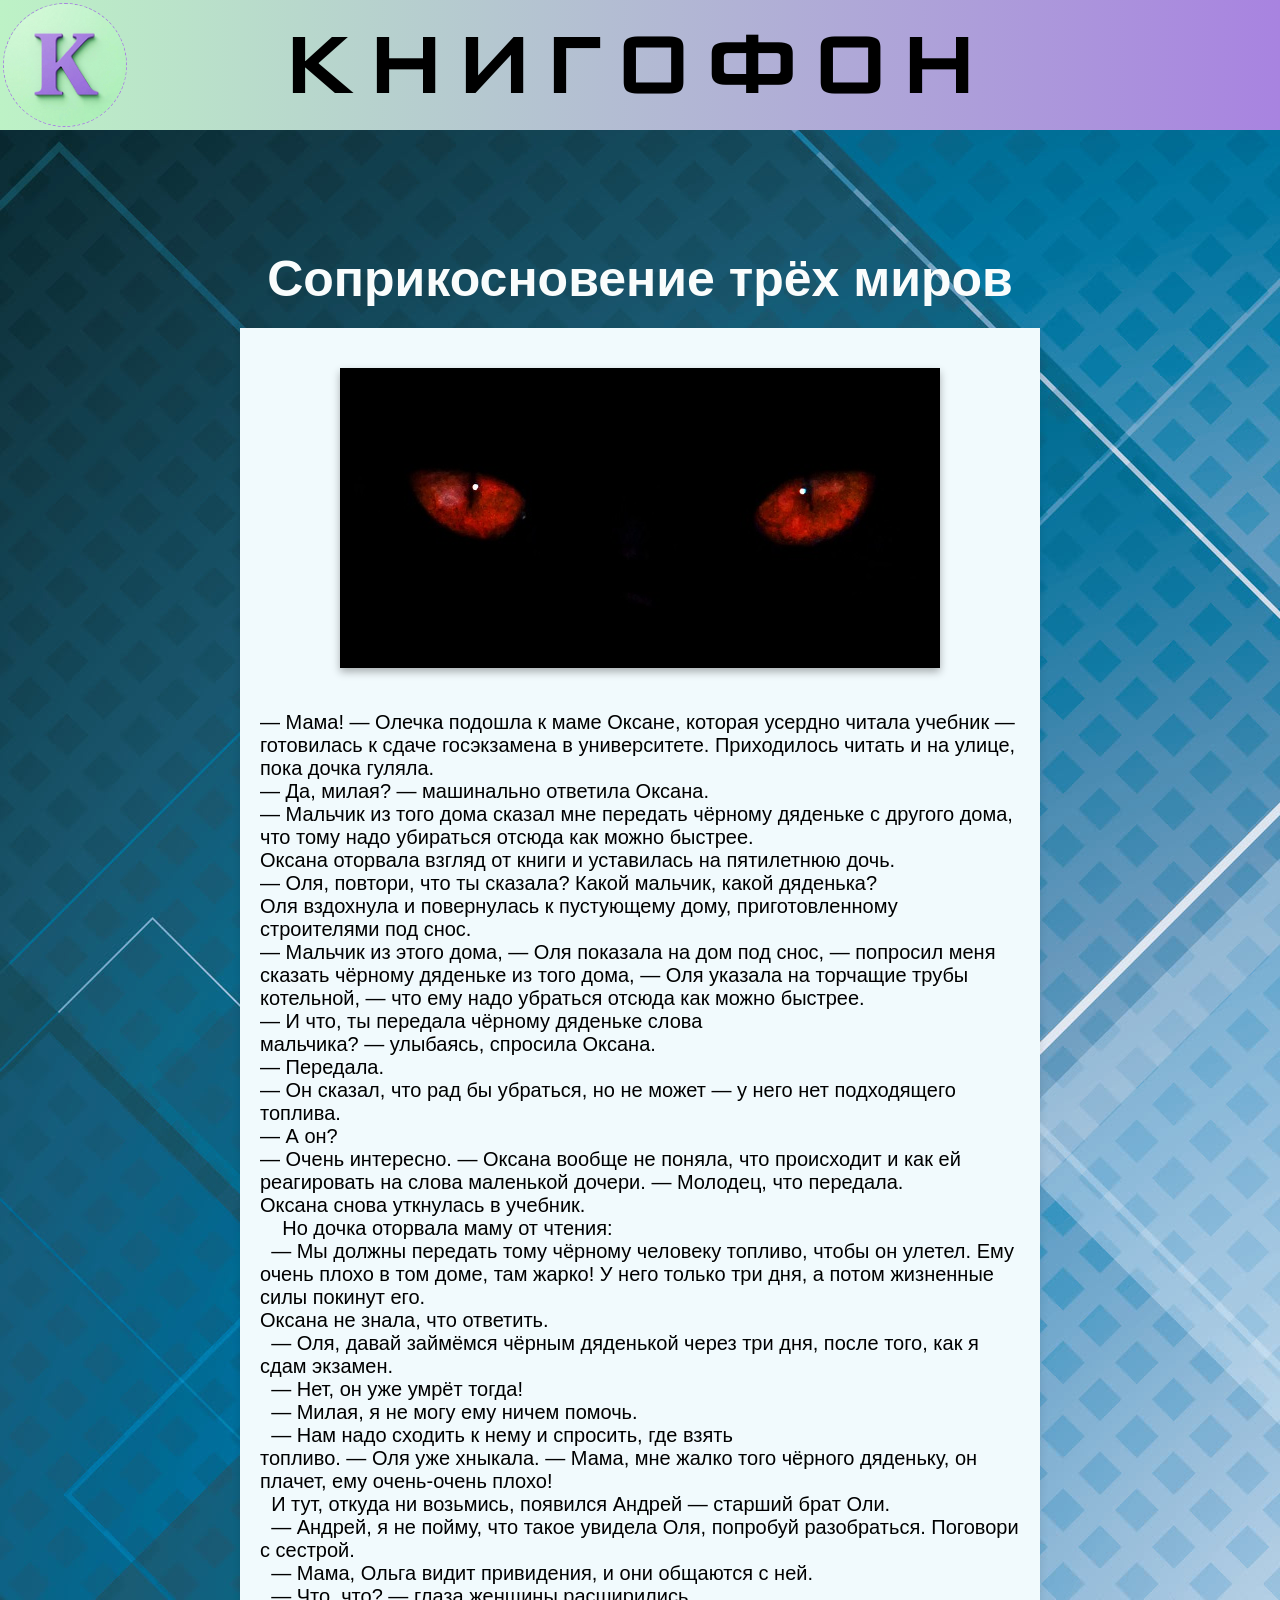
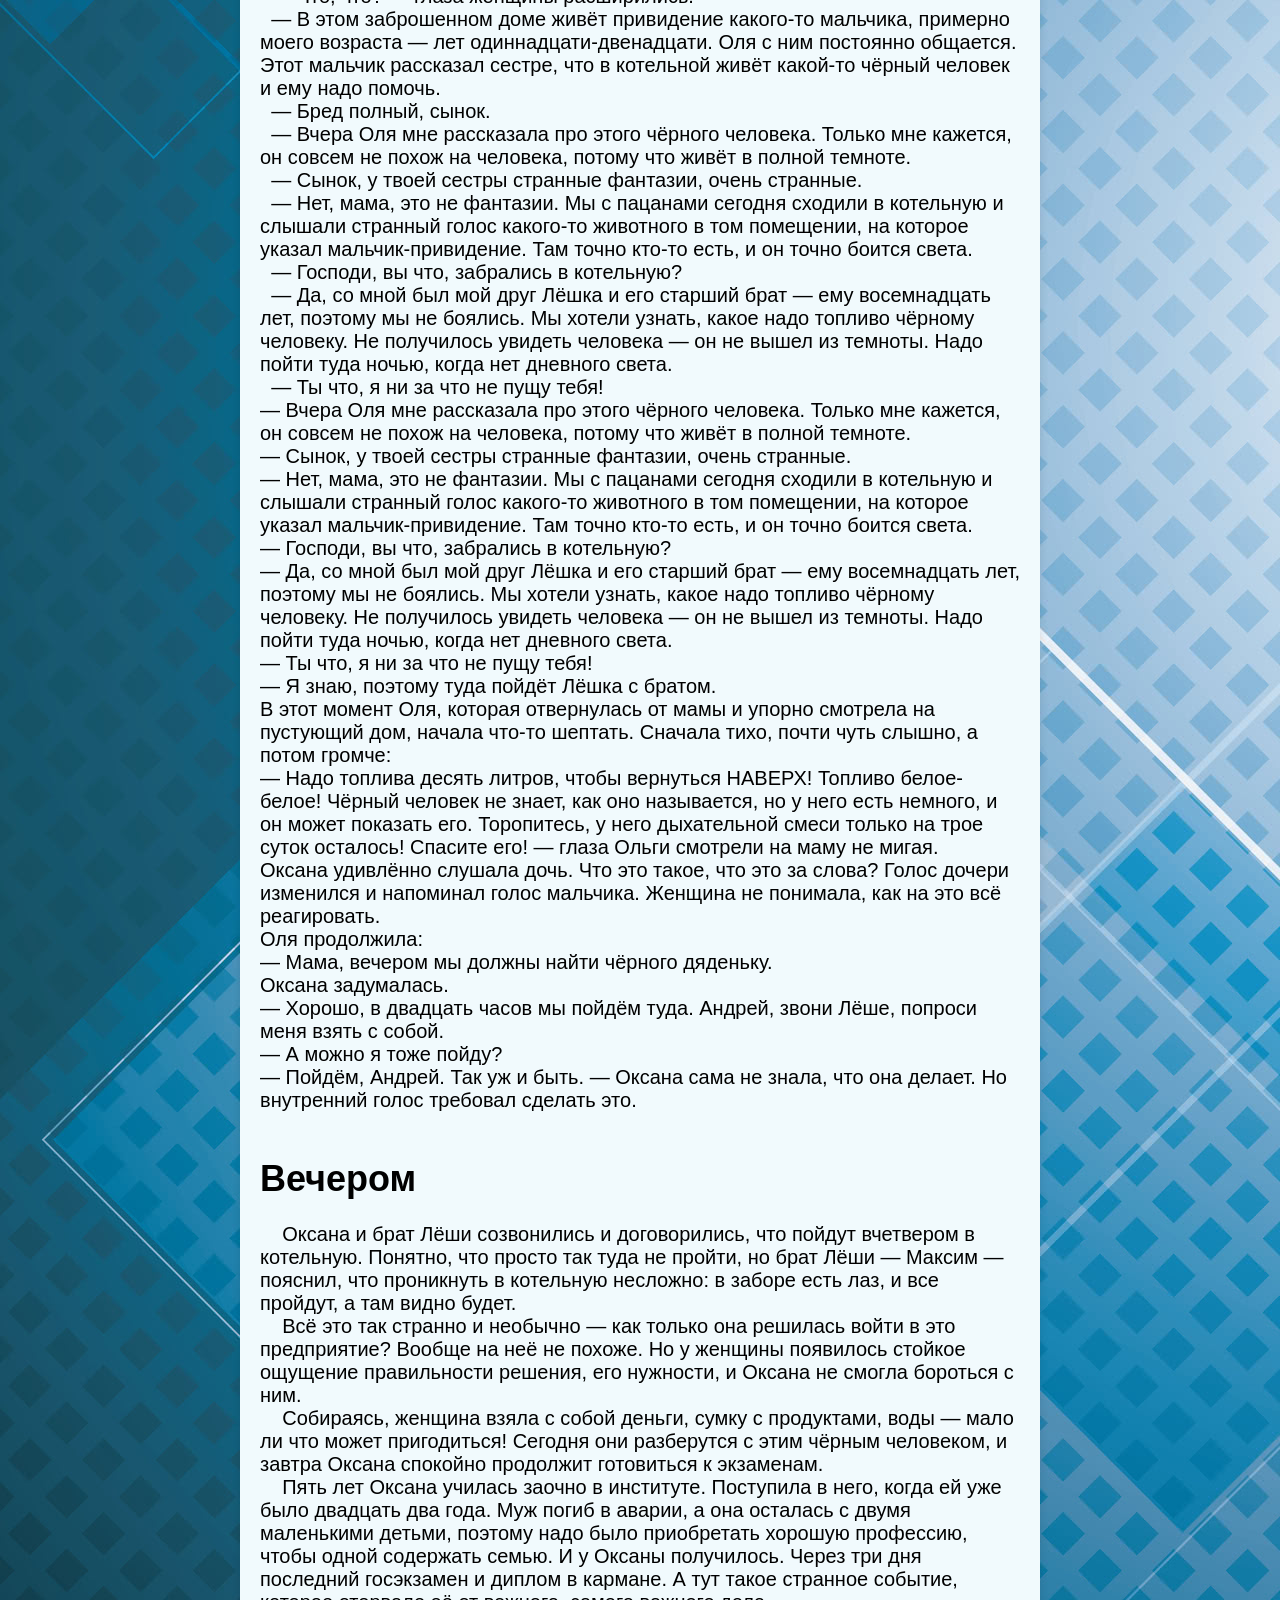
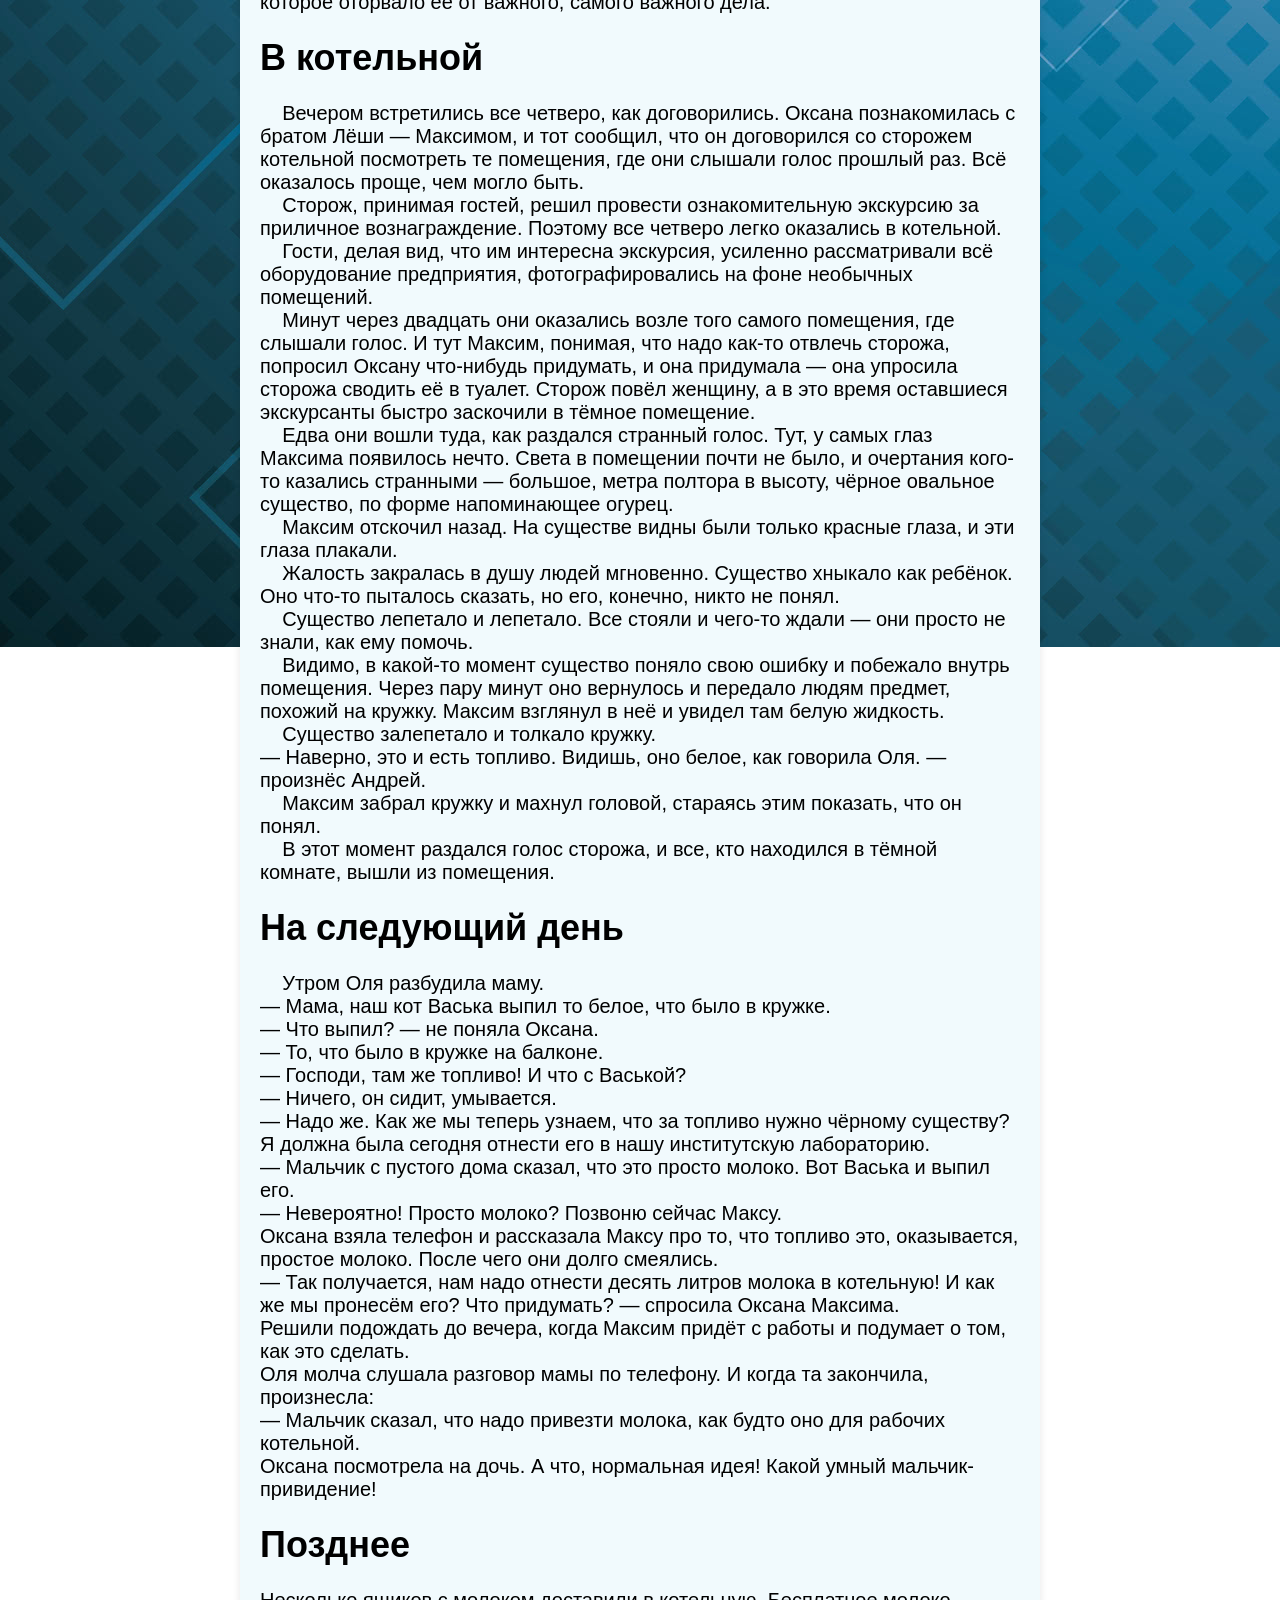
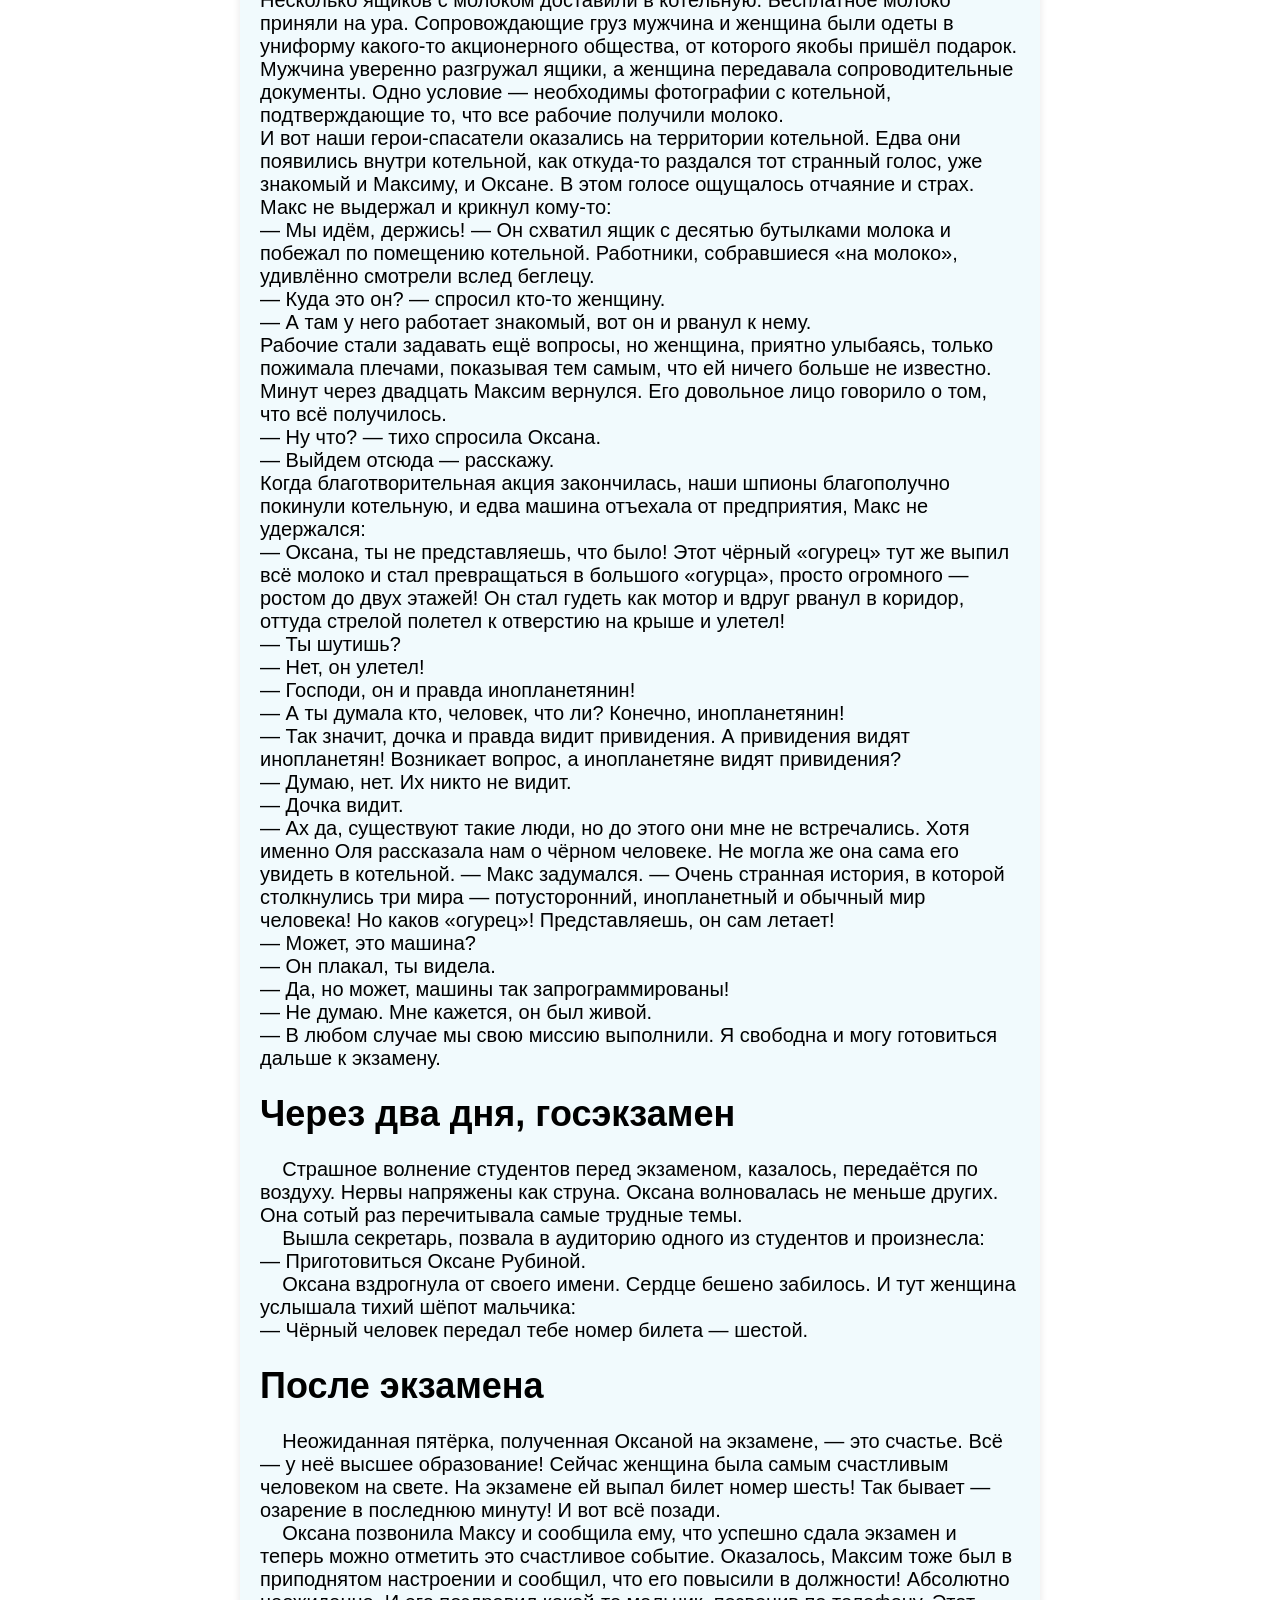
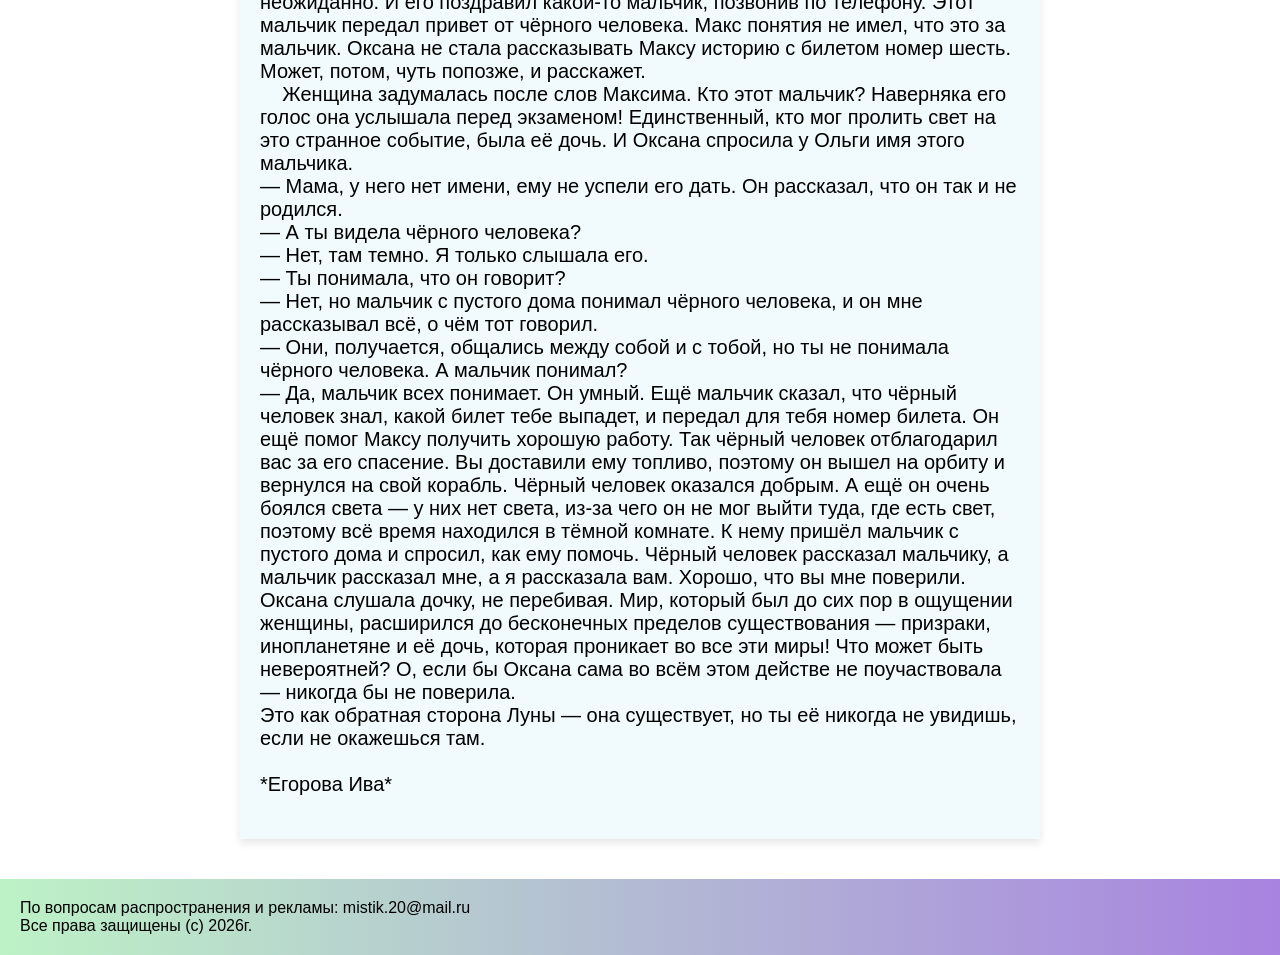
==== commit f4263bee: "фикс" ====
--- a/stolknovenie-trekh-mirov.html
+++ b/stolknovenie-trekh-mirov.html
@@ -22,19 +22,19 @@
         <h2 class="quotes__header">Соприкосновение трёх миров</h2>
           <div class="quotes__inner__item">
               <img src="img/eyes.jpg" alt="" />
-  — Мама! — Олечка подошла к маме Оксане, которая усердно читала учебник — готовилась к сдаче госэкзамена в университете. Приходилось читать и на улице, пока дочка гуляла.
-  — Да, милая? — машинально ответила Оксана.
-  — Мальчик из того дома сказал мне передать чёрному дяденьке с другого дома, что тому надо убираться отсюда как можно быстрее.
-  Оксана оторвала взгляд от книги и уставилась на пятилетнюю дочь.
-  — Оля, повтори, что ты сказала? Какой мальчик, какой дяденька?
-  Оля вздохнула и повернулась к пустующему дому, приготовленному строителями под снос.
-  — Мальчик из этого дома, — Оля показала на дом под снос, — попросил меня сказать чёрному дяденьке из того дома, — Оля указала на торчащие трубы котельной, — что ему надо убраться отсюда как можно быстрее.
-  — И что, ты передала чёрному дяденьке слова
+— Мама! — Олечка подошла к маме Оксане, которая усердно читала учебник — готовилась к сдаче госэкзамена в университете. Приходилось читать и на улице, пока дочка гуляла.
+— Да, милая? — машинально ответила Оксана.
+— Мальчик из того дома сказал мне передать чёрному дяденьке с другого дома, что тому надо убираться отсюда как можно быстрее.
+Оксана оторвала взгляд от книги и уставилась на пятилетнюю дочь.
+— Оля, повтори, что ты сказала? Какой мальчик, какой дяденька?
+Оля вздохнула и повернулась к пустующему дому, приготовленному строителями под снос.
+— Мальчик из этого дома, — Оля показала на дом под снос, — попросил меня сказать чёрному дяденьке из того дома, — Оля указала на торчащие трубы котельной, — что ему надо убраться отсюда как можно быстрее.
+— И что, ты передала чёрному дяденьке слова
 мальчика? — улыбаясь, спросила Оксана.
-  — Передала.
-  — Он сказал, что рад бы убраться, но не может — у него нет подходящего топлива.
-  — А он?
-  — Очень интересно. — Оксана вообще не поняла, что происходит и как ей реагировать на слова маленькой дочери. — Молодец, что передала.
+— Передала.
+— Он сказал, что рад бы убраться, но не может — у него нет подходящего топлива.
+— А он?
+— Очень интересно. — Оксана вообще не поняла, что происходит и как ей реагировать на слова маленькой дочери. — Молодец, что передала.
 Оксана снова уткнулась в учебник.
     Но дочка оторвала маму от чтения:
   — Мы должны передать тому чёрному человеку топливо, чтобы он улетел. Ему очень плохо в том доме, там жарко! У него только три дня, а потом жизненные силы покинут его.
@@ -50,12 +50,13 @@
   — Что, что? — глаза женщины расширились.
   — В этом заброшенном доме живёт привидение какого-то мальчика, примерно моего возраста — лет одиннадцати-двенадцати. Оля с ним постоянно общается. Этот мальчик рассказал сестре, что в котельной живёт какой-то чёрный человек и ему надо помочь.
   — Бред полный, сынок.
+  — Вчера Оля мне рассказала про этого чёрного человека. Только мне кажется, он совсем не похож на человека, потому что живёт в полной темноте.
   — Сынок, у твоей сестры странные фантазии, очень странные.
   — Нет, мама, это не фантазии. Мы с пацанами сегодня сходили в котельную и слышали странный голос какого-то животного в том помещении, на которое указал мальчик-привидение. Там точно кто-то есть, и он точно боится света.
   — Господи, вы что, забрались в котельную?
   — Да, со мной был мой друг Лёшка и его старший брат — ему восемнадцать лет, поэтому мы не боялись. Мы хотели узнать, какое надо топливо чёрному человеку. Не получилось увидеть человека — он не вышел из темноты. Надо пойти туда ночью, когда нет дневного света.
   — Ты что, я ни за что не пущу тебя!
-  — Вчера Оля мне рассказала про этого чёрного человека. Только мне кажется, он совсем не похож на человека, потому что живёт в полной темноте.
+— Вчера Оля мне рассказала про этого чёрного человека. Только мне кажется, он совсем не похож на человека, потому что живёт в полной темноте.
 — Сынок, у твоей сестры странные фантазии, очень странные.
 — Нет, мама, это не фантазии. Мы с пацанами сегодня сходили в котельную и слышали странный голос какого-то животного в том помещении, на которое указал мальчик-привидение. Там точно кто-то есть, и он точно боится света.
 — Господи, вы что, забрались в котельную?
--- a/media.css
+++ b/media.css
@@ -41,7 +41,6 @@
     width: 90%;
     font-size: 20px;
 }
-
 }
 
 /* ДЛЯ ЭКРАНОВ 768px И МЕНЬШЕ */
@@ -99,19 +98,20 @@
     max-width: 99%;
 }
     .header__main__left-p {
-    font-size: 20px;
+    font-size: 16px;
     padding-left: 5px;
+    flex-direction: column;
+
+    justify-content: space-around;
 }
     .header__main__right-a {
-
     padding-left: 5px;
     font-size: 16px;
     align-items: flex-start;
 }
     .quotes__header {
-    padding-top: 30px;
-    font-size: 40px;
-}
+    font-size: 36px;
+    }
     .quotes__inner__item img {
     width: 100%;
 }
@@ -120,5 +120,4 @@
     width: 100%;
     font-size: 20px;
 }
-   
-}+}   
